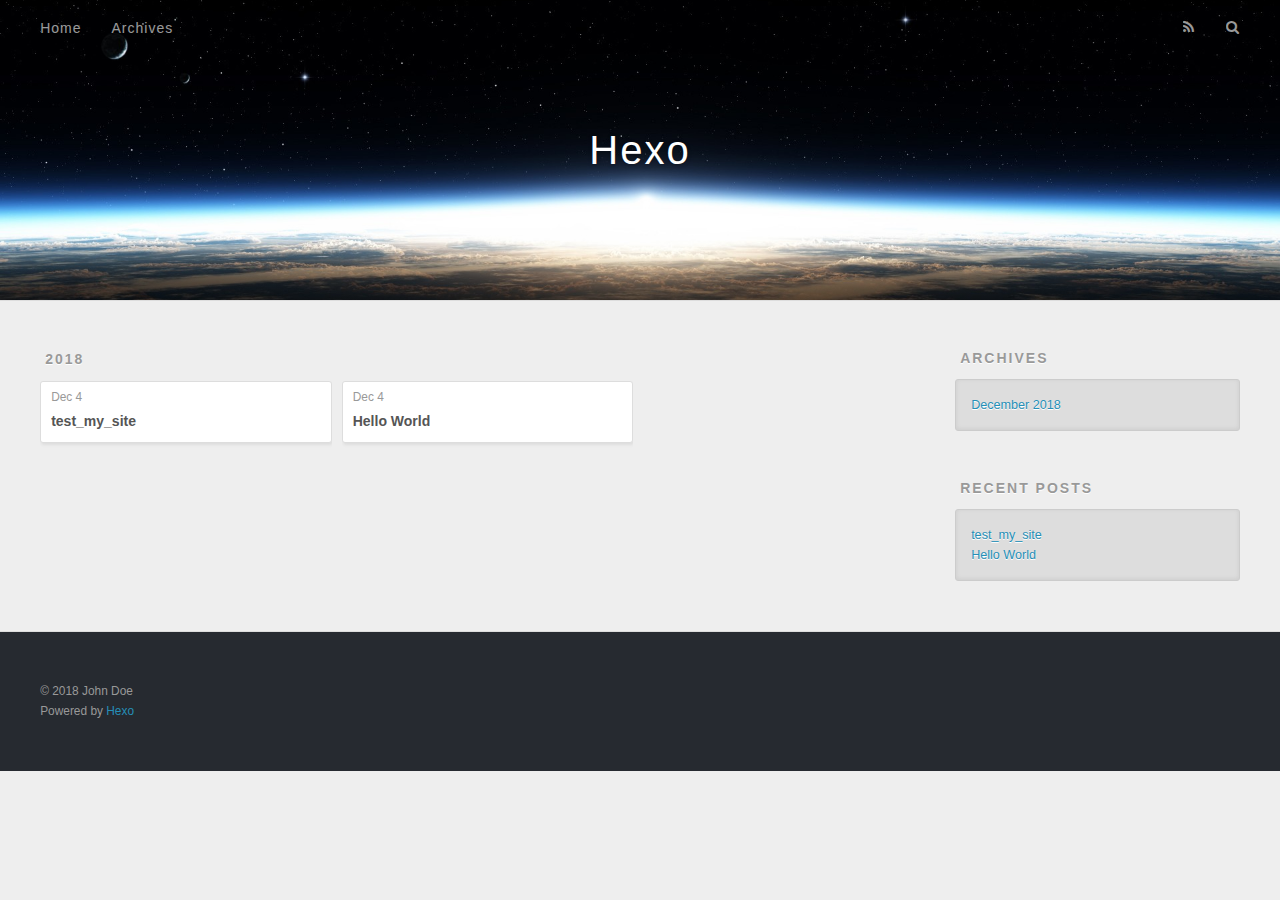
==== archives/index.html @ c9eb1bbd "Site updated: 2018-12-04 09:55:22" ====
<!DOCTYPE html>
<html>
<head><meta name="generator" content="Hexo 3.8.0">
  <meta charset="utf-8">
  

  
  <title>Archives | Hexo</title>
  <meta name="viewport" content="width=device-width, initial-scale=1, maximum-scale=1">
  <meta property="og:type" content="website">
<meta property="og:title" content="Hexo">
<meta property="og:url" content="http://yoursite.com/archives/index.html">
<meta property="og:site_name" content="Hexo">
<meta property="og:locale" content="default">
<meta name="twitter:card" content="summary">
<meta name="twitter:title" content="Hexo">
  
    <link rel="alternate" href="/atom.xml" title="Hexo" type="application/atom+xml">
  
  
    <link rel="icon" href="/favicon.png">
  
  
    <link href="//fonts.googleapis.com/css?family=Source+Code+Pro" rel="stylesheet" type="text/css">
  
  <link rel="stylesheet" href="/css/style.css">
</head>
</html>
<body>
  <div id="container">
    <div id="wrap">
      <header id="header">
  <div id="banner"></div>
  <div id="header-outer" class="outer">
    <div id="header-title" class="inner">
      <h1 id="logo-wrap">
        <a href="/" id="logo">Hexo</a>
      </h1>
      
    </div>
    <div id="header-inner" class="inner">
      <nav id="main-nav">
        <a id="main-nav-toggle" class="nav-icon"></a>
        
          <a class="main-nav-link" href="/">Home</a>
        
          <a class="main-nav-link" href="/archives">Archives</a>
        
      </nav>
      <nav id="sub-nav">
        
          <a id="nav-rss-link" class="nav-icon" href="/atom.xml" title="RSS Feed"></a>
        
        <a id="nav-search-btn" class="nav-icon" title="Search"></a>
      </nav>
      <div id="search-form-wrap">
        <form action="//google.com/search" method="get" accept-charset="UTF-8" class="search-form"><input type="search" name="q" class="search-form-input" placeholder="Search"><button type="submit" class="search-form-submit">&#xF002;</button><input type="hidden" name="sitesearch" value="http://yoursite.com"></form>
      </div>
    </div>
  </div>
</header>
      <div class="outer">
        <section id="main">
  
  
    
    
      
      
      <section class="archives-wrap">
        <div class="archive-year-wrap">
          <a href="/archives/2018" class="archive-year">2018</a>
        </div>
        <div class="archives">
    
    <article class="archive-article archive-type-post">
  <div class="archive-article-inner">
    <header class="archive-article-header">
      <a href="/2018/12/04/test-my-site/" class="archive-article-date">
  <time datetime="2018-12-04T01:48:35.000Z" itemprop="datePublished">Dec 4</time>
</a>
      
  
    <h1 itemprop="name">
      <a class="archive-article-title" href="/2018/12/04/test-my-site/">test_my_site</a>
    </h1>
  

    </header>
  </div>
</article>
  
    
    
    <article class="archive-article archive-type-post">
  <div class="archive-article-inner">
    <header class="archive-article-header">
      <a href="/2018/12/04/hello-world/" class="archive-article-date">
  <time datetime="2018-12-04T01:45:53.367Z" itemprop="datePublished">Dec 4</time>
</a>
      
  
    <h1 itemprop="name">
      <a class="archive-article-title" href="/2018/12/04/hello-world/">Hello World</a>
    </h1>
  

    </header>
  </div>
</article>
  
  
    </div></section>
  


</section>
        
          <aside id="sidebar">
  
    

  
    

  
    
  
    
  <div class="widget-wrap">
    <h3 class="widget-title">Archives</h3>
    <div class="widget">
      <ul class="archive-list"><li class="archive-list-item"><a class="archive-list-link" href="/archives/2018/12/">December 2018</a></li></ul>
    </div>
  </div>


  
    
  <div class="widget-wrap">
    <h3 class="widget-title">Recent Posts</h3>
    <div class="widget">
      <ul>
        
          <li>
            <a href="/2018/12/04/test-my-site/">test_my_site</a>
          </li>
        
          <li>
            <a href="/2018/12/04/hello-world/">Hello World</a>
          </li>
        
      </ul>
    </div>
  </div>

  
</aside>
        
      </div>
      <footer id="footer">
  
  <div class="outer">
    <div id="footer-info" class="inner">
      &copy; 2018 John Doe<br>
      Powered by <a href="http://hexo.io/" target="_blank">Hexo</a>
    </div>
  </div>
</footer>
    </div>
    <nav id="mobile-nav">
  
    <a href="/" class="mobile-nav-link">Home</a>
  
    <a href="/archives" class="mobile-nav-link">Archives</a>
  
</nav>
    

<script src="//ajax.googleapis.com/ajax/libs/jquery/2.0.3/jquery.min.js"></script>


  <link rel="stylesheet" href="/fancybox/jquery.fancybox.css">
  <script src="/fancybox/jquery.fancybox.pack.js"></script>


<script src="/js/script.js"></script>



  </div>
</body>
</html>
---- css/style.css ----
body {
  width: 100%;
}
body:before,
body:after {
  content: "";
  display: table;
}
body:after {
  clear: both;
}
html,
body,
div,
span,
applet,
object,
iframe,
h1,
h2,
h3,
h4,
h5,
h6,
p,
blockquote,
pre,
a,
abbr,
acronym,
address,
big,
cite,
code,
del,
dfn,
em,
img,
ins,
kbd,
q,
s,
samp,
small,
strike,
strong,
sub,
sup,
tt,
var,
dl,
dt,
dd,
ol,
ul,
li,
fieldset,
form,
label,
legend,
table,
caption,
tbody,
tfoot,
thead,
tr,
th,
td {
  margin: 0;
  padding: 0;
  border: 0;
  outline: 0;
  font-weight: inherit;
  font-style: inherit;
  font-family: inherit;
  font-size: 100%;
  vertical-align: baseline;
}
body {
  line-height: 1;
  color: #000;
  background: #fff;
}
ol,
ul {
  list-style: none;
}
table {
  border-collapse: separate;
  border-spacing: 0;
  vertical-align: middle;
}
caption,
th,
td {
  text-align: left;
  font-weight: normal;
  vertical-align: middle;
}
a img {
  border: none;
}
input,
button {
  margin: 0;
  padding: 0;
}
input::-moz-focus-inner,
button::-moz-focus-inner {
  border: 0;
  padding: 0;
}
@font-face {
  font-family: FontAwesome;
  font-style: normal;
  font-weight: normal;
  src: url("fonts/fontawesome-webfont.eot?v=#4.0.3");
  src: url("fonts/fontawesome-webfont.eot?#iefix&v=#4.0.3") format("embedded-opentype"), url("fonts/fontawesome-webfont.woff?v=#4.0.3") format("woff"), url("fonts/fontawesome-webfont.ttf?v=#4.0.3") format("truetype"), url("fonts/fontawesome-webfont.svg#fontawesomeregular?v=#4.0.3") format("svg");
}
html,
body,
#container {
  height: 100%;
}
body {
  background: #eee;
  font: 14px -apple-system, BlinkMacSystemFont, "Segoe UI", "Roboto", "Oxygen", "Ubuntu", "Cantarell", "Fira Sans", "Droid Sans", "Helvetica Neue", sans-serif;
  -webkit-text-size-adjust: 100%;
}
.outer {
  max-width: 1220px;
  margin: 0 auto;
  padding: 0 20px;
}
.outer:before,
.outer:after {
  content: "";
  display: table;
}
.outer:after {
  clear: both;
}
.inner {
  display: inline;
  float: left;
  width: 98.33333333333333%;
  margin: 0 0.833333333333333%;
}
.left,
.alignleft {
  float: left;
}
.right,
.alignright {
  float: right;
}
.clear {
  clear: both;
}
#container {
  position: relative;
}
.mobile-nav-on {
  overflow: hidden;
}
#wrap {
  height: 100%;
  width: 100%;
  position: absolute;
  top: 0;
  left: 0;
  -webkit-transition: 0.2s ease-out;
  -moz-transition: 0.2s ease-out;
  -ms-transition: 0.2s ease-out;
  transition: 0.2s ease-out;
  z-index: 1;
  background: #eee;
}
.mobile-nav-on #wrap {
  left: 280px;
}
@media screen and (min-width: 768px) {
  #main {
    display: inline;
    float: left;
    width: 73.33333333333333%;
    margin: 0 0.833333333333333%;
  }
}
.article-date,
.article-category-link,
.archive-year,
.widget-title {
  text-decoration: none;
  text-transform: uppercase;
  letter-spacing: 2px;
  color: #999;
  margin-bottom: 1em;
  margin-left: 5px;
  line-height: 1em;
  text-shadow: 0 1px #fff;
  font-weight: bold;
}
.article-inner,
.archive-article-inner {
  background: #fff;
  -webkit-box-shadow: 1px 2px 3px #ddd;
  box-shadow: 1px 2px 3px #ddd;
  border: 1px solid #ddd;
  border-radius: 3px;
}
.article-entry h1,
.widget h1 {
  font-size: 2em;
}
.article-entry h2,
.widget h2 {
  font-size: 1.5em;
}
.article-entry h3,
.widget h3 {
  font-size: 1.3em;
}
.article-entry h4,
.widget h4 {
  font-size: 1.2em;
}
.article-entry h5,
.widget h5 {
  font-size: 1em;
}
.article-entry h6,
.widget h6 {
  font-size: 1em;
  color: #999;
}
.article-entry hr,
.widget hr {
  border: 1px dashed #ddd;
}
.article-entry strong,
.widget strong {
  font-weight: bold;
}
.article-entry em,
.widget em,
.article-entry cite,
.widget cite {
  font-style: italic;
}
.article-entry sup,
.widget sup,
.article-entry sub,
.widget sub {
  font-size: 0.75em;
  line-height: 0;
  position: relative;
  vertical-align: baseline;
}
.article-entry sup,
.widget sup {
  top: -0.5em;
}
.article-entry sub,
.widget sub {
  bottom: -0.2em;
}
.article-entry small,
.widget small {
  font-size: 0.85em;
}
.article-entry acronym,
.widget acronym,
.article-entry abbr,
.widget abbr {
  border-bottom: 1px dotted;
}
.article-entry ul,
.widget ul,
.article-entry ol,
.widget ol,
.article-entry dl,
.widget dl {
  margin: 0 20px;
  line-height: 1.6em;
}
.article-entry ul ul,
.widget ul ul,
.article-entry ol ul,
.widget ol ul,
.article-entry ul ol,
.widget ul ol,
.article-entry ol ol,
.widget ol ol {
  margin-top: 0;
  margin-bottom: 0;
}
.article-entry ul,
.widget ul {
  list-style: disc;
}
.article-entry ol,
.widget ol {
  list-style: decimal;
}
.article-entry dt,
.widget dt {
  font-weight: bold;
}
#header {
  height: 300px;
  position: relative;
  border-bottom: 1px solid #ddd;
}
#header:before,
#header:after {
  content: "";
  position: absolute;
  left: 0;
  right: 0;
  height: 40px;
}
#header:before {
  top: 0;
  background: -webkit-linear-gradient(rgba(0,0,0,0.2), transparent);
  background: -moz-linear-gradient(rgba(0,0,0,0.2), transparent);
  background: -ms-linear-gradient(rgba(0,0,0,0.2), transparent);
  background: linear-gradient(rgba(0,0,0,0.2), transparent);
}
#header:after {
  bottom: 0;
  background: -webkit-linear-gradient(transparent, rgba(0,0,0,0.2));
  background: -moz-linear-gradient(transparent, rgba(0,0,0,0.2));
  background: -ms-linear-gradient(transparent, rgba(0,0,0,0.2));
  background: linear-gradient(transparent, rgba(0,0,0,0.2));
}
#header-outer {
  height: 100%;
  position: relative;
}
#header-inner {
  position: relative;
  overflow: hidden;
}
#banner {
  position: absolute;
  top: 0;
  left: 0;
  width: 100%;
  height: 100%;
  background: url("images/banner.jpg") center #000;
  -webkit-background-size: cover;
  -moz-background-size: cover;
  background-size: cover;
  z-index: -1;
}
#header-title {
  text-align: center;
  height: 40px;
  position: absolute;
  top: 50%;
  left: 0;
  margin-top: -20px;
}
#logo,
#subtitle {
  text-decoration: none;
  color: #fff;
  font-weight: 300;
  text-shadow: 0 1px 4px rgba(0,0,0,0.3);
}
#logo {
  font-size: 40px;
  line-height: 40px;
  letter-spacing: 2px;
}
#subtitle {
  font-size: 16px;
  line-height: 16px;
  letter-spacing: 1px;
}
#subtitle-wrap {
  margin-top: 16px;
}
#main-nav {
  float: left;
  margin-left: -15px;
}
.nav-icon,
.main-nav-link {
  float: left;
  color: #fff;
  opacity: 0.6;
  text-decoration: none;
  text-shadow: 0 1px rgba(0,0,0,0.2);
  -webkit-transition: opacity 0.2s;
  -moz-transition: opacity 0.2s;
  -ms-transition: opacity 0.2s;
  transition: opacity 0.2s;
  display: block;
  padding: 20px 15px;
}
.nav-icon:hover,
.main-nav-link:hover {
  opacity: 1;
}
.nav-icon {
  font-family: FontAwesome;
  text-align: center;
  font-size: 14px;
  width: 14px;
  height: 14px;
  padding: 20px 15px;
  position: relative;
  cursor: pointer;
}
.main-nav-link {
  font-weight: 300;
  letter-spacing: 1px;
}
@media screen and (max-width: 479px) {
  .main-nav-link {
    display: none;
  }
}
#main-nav-toggle {
  display: none;
}
#main-nav-toggle:before {
  content: "\f0c9";
}
@media screen and (max-width: 479px) {
  #main-nav-toggle {
    display: block;
  }
}
#sub-nav {
  float: right;
  margin-right: -15px;
}
#nav-rss-link:before {
  content: "\f09e";
}
#nav-search-btn:before {
  content: "\f002";
}
#search-form-wrap {
  position: absolute;
  top: 15px;
  width: 150px;
  height: 30px;
  right: -150px;
  opacity: 0;
  -webkit-transition: 0.2s ease-out;
  -moz-transition: 0.2s ease-out;
  -ms-transition: 0.2s ease-out;
  transition: 0.2s ease-out;
}
#search-form-wrap.on {
  opacity: 1;
  right: 0;
}
@media screen and (max-width: 479px) {
  #search-form-wrap {
    width: 100%;
    right: -100%;
  }
}
.search-form {
  position: absolute;
  top: 0;
  left: 0;
  right: 0;
  background: #fff;
  padding: 5px 15px;
  border-radius: 15px;
  -webkit-box-shadow: 0 0 10px rgba(0,0,0,0.3);
  box-shadow: 0 0 10px rgba(0,0,0,0.3);
}
.search-form-input {
  border: none;
  background: none;
  color: #555;
  width: 100%;
  font: 13px -apple-system, BlinkMacSystemFont, "Segoe UI", "Roboto", "Oxygen", "Ubuntu", "Cantarell", "Fira Sans", "Droid Sans", "Helvetica Neue", sans-serif;
  outline: none;
}
.search-form-input::-webkit-search-results-decoration,
.search-form-input::-webkit-search-cancel-button {
  -webkit-appearance: none;
}
.search-form-submit {
  position: absolute;
  top: 50%;
  right: 10px;
  margin-top: -7px;
  font: 13px FontAwesome;
  border: none;
  background: none;
  color: #bbb;
  cursor: pointer;
}
.search-form-submit:hover,
.search-form-submit:focus {
  color: #777;
}
.article {
  margin: 50px 0;
}
.article-inner {
  overflow: hidden;
}
.article-meta:before,
.article-meta:after {
  content: "";
  display: table;
}
.article-meta:after {
  clear: both;
}
.article-date {
  float: left;
}
.article-category {
  float: left;
  line-height: 1em;
  color: #ccc;
  text-shadow: 0 1px #fff;
  margin-left: 8px;
}
.article-category:before {
  content: "\2022";
}
.article-category-link {
  margin: 0 12px 1em;
}
.article-header {
  padding: 20px 20px 0;
}
.article-title {
  text-decoration: none;
  font-size: 2em;
  font-weight: bold;
  color: #555;
  line-height: 1.1em;
  -webkit-transition: color 0.2s;
  -moz-transition: color 0.2s;
  -ms-transition: color 0.2s;
  transition: color 0.2s;
}
a.article-title:hover {
  color: #258fb8;
}
.article-entry {
  color: #555;
  padding: 0 20px;
}
.article-entry:before,
.article-entry:after {
  content: "";
  display: table;
}
.article-entry:after {
  clear: both;
}
.article-entry p,
.article-entry table {
  line-height: 1.6em;
  margin: 1.6em 0;
}
.article-entry h1,
.article-entry h2,
.article-entry h3,
.article-entry h4,
.article-entry h5,
.article-entry h6 {
  font-weight: bold;
}
.article-entry h1,
.article-entry h2,
.article-entry h3,
.article-entry h4,
.article-entry h5,
.article-entry h6 {
  line-height: 1.1em;
  margin: 1.1em 0;
}
.article-entry a {
  color: #258fb8;
  text-decoration: none;
}
.article-entry a:hover {
  text-decoration: underline;
}
.article-entry ul,
.article-entry ol,
.article-entry dl {
  margin-top: 1.6em;
  margin-bottom: 1.6em;
}
.article-entry img,
.article-entry video {
  max-width: 100%;
  height: auto;
  display: block;
  margin: auto;
}
.article-entry iframe {
  border: none;
}
.article-entry table {
  width: 100%;
  border-collapse: collapse;
  border-spacing: 0;
}
.article-entry th {
  font-weight: bold;
  border-bottom: 3px solid #ddd;
  padding-bottom: 0.5em;
}
.article-entry td {
  border-bottom: 1px solid #ddd;
  padding: 10px 0;
}
.article-entry blockquote {
  font-family: Georgia, "Times New Roman", serif;
  font-size: 1.4em;
  margin: 1.6em 20px;
  text-align: center;
}
.article-entry blockquote footer {
  font-size: 14px;
  margin: 1.6em 0;
  font-family: -apple-system, BlinkMacSystemFont, "Segoe UI", "Roboto", "Oxygen", "Ubuntu", "Cantarell", "Fira Sans", "Droid Sans", "Helvetica Neue", sans-serif;
}
.article-entry blockquote footer cite:before {
  content: "—";
  padding: 0 0.5em;
}
.article-entry .pullquote {
  text-align: left;
  width: 45%;
  margin: 0;
}
.article-entry .pullquote.left {
  margin-left: 0.5em;
  margin-right: 1em;
}
.article-entry .pullquote.right {
  margin-right: 0.5em;
  margin-left: 1em;
}
.article-entry .caption {
  color: #999;
  display: block;
  font-size: 0.9em;
  margin-top: 0.5em;
  position: relative;
  text-align: center;
}
.article-entry .video-container {
  position: relative;
  padding-top: 56.25%;
  height: 0;
  overflow: hidden;
}
.article-entry .video-container iframe,
.article-entry .video-container object,
.article-entry .video-container embed {
  position: absolute;
  top: 0;
  left: 0;
  width: 100%;
  height: 100%;
  margin-top: 0;
}
.article-more-link a {
  display: inline-block;
  line-height: 1em;
  padding: 6px 15px;
  border-radius: 15px;
  background: #eee;
  color: #999;
  text-shadow: 0 1px #fff;
  text-decoration: none;
}
.article-more-link a:hover {
  background: #258fb8;
  color: #fff;
  text-decoration: none;
  text-shadow: 0 1px #1e7293;
}
.article-footer {
  font-size: 0.85em;
  line-height: 1.6em;
  border-top: 1px solid #ddd;
  padding-top: 1.6em;
  margin: 0 20px 20px;
}
.article-footer:before,
.article-footer:after {
  content: "";
  display: table;
}
.article-footer:after {
  clear: both;
}
.article-footer a {
  color: #999;
  text-decoration: none;
}
.article-footer a:hover {
  color: #555;
}
.article-tag-list-item {
  float: left;
  margin-right: 10px;
}
.article-tag-list-link:before {
  content: "#";
}
.article-comment-link {
  float: right;
}
.article-comment-link:before {
  content: "\f075";
  font-family: FontAwesome;
  padding-right: 8px;
}
.article-share-link {
  cursor: pointer;
  float: right;
  margin-left: 20px;
}
.article-share-link:before {
  content: "\f064";
  font-family: FontAwesome;
  padding-right: 6px;
}
#article-nav {
  position: relative;
}
#article-nav:before,
#article-nav:after {
  content: "";
  display: table;
}
#article-nav:after {
  clear: both;
}
@media screen and (min-width: 768px) {
  #article-nav {
    margin: 50px 0;
  }
  #article-nav:before {
    width: 8px;
    height: 8px;
    position: absolute;
    top: 50%;
    left: 50%;
    margin-top: -4px;
    margin-left: -4px;
    content: "";
    border-radius: 50%;
    background: #ddd;
    -webkit-box-shadow: 0 1px 2px #fff;
    box-shadow: 0 1px 2px #fff;
  }
}
.article-nav-link-wrap {
  text-decoration: none;
  text-shadow: 0 1px #fff;
  color: #999;
  -webkit-box-sizing: border-box;
  -moz-box-sizing: border-box;
  box-sizing: border-box;
  margin-top: 50px;
  text-align: center;
  display: block;
}
.article-nav-link-wrap:hover {
  color: #555;
}
@media screen and (min-width: 768px) {
  .article-nav-link-wrap {
    width: 50%;
    margin-top: 0;
  }
}
@media screen and (min-width: 768px) {
  #article-nav-newer {
    float: left;
    text-align: right;
    padding-right: 20px;
  }
}
@media screen and (min-width: 768px) {
  #article-nav-older {
    float: right;
    text-align: left;
    padding-left: 20px;
  }
}
.article-nav-caption {
  text-transform: uppercase;
  letter-spacing: 2px;
  color: #ddd;
  line-height: 1em;
  font-weight: bold;
}
#article-nav-newer .article-nav-caption {
  margin-right: -2px;
}
.article-nav-title {
  font-size: 0.85em;
  line-height: 1.6em;
  margin-top: 0.5em;
}
.article-share-box {
  position: absolute;
  display: none;
  background: #fff;
  -webkit-box-shadow: 1px 2px 10px rgba(0,0,0,0.2);
  box-shadow: 1px 2px 10px rgba(0,0,0,0.2);
  border-radius: 3px;
  margin-left: -145px;
  overflow: hidden;
  z-index: 1;
}
.article-share-box.on {
  display: block;
}
.article-share-input {
  width: 100%;
  background: none;
  -webkit-box-sizing: border-box;
  -moz-box-sizing: border-box;
  box-sizing: border-box;
  font: 14px -apple-system, BlinkMacSystemFont, "Segoe UI", "Roboto", "Oxygen", "Ubuntu", "Cantarell", "Fira Sans", "Droid Sans", "Helvetica Neue", sans-serif;
  padding: 0 15px;
  color: #555;
  outline: none;
  border: 1px solid #ddd;
  border-radius: 3px 3px 0 0;
  height: 36px;
  line-height: 36px;
}
.article-share-links {
  background: #eee;
}
.article-share-links:before,
.article-share-links:after {
  content: "";
  display: table;
}
.article-share-links:after {
  clear: both;
}
.article-share-twitter,
.article-share-facebook,
.article-share-pinterest,
.article-share-google {
  width: 50px;
  height: 36px;
  display: block;
  float: left;
  position: relative;
  color: #999;
  text-shadow: 0 1px #fff;
}
.article-share-twitter:before,
.article-share-facebook:before,
.article-share-pinterest:before,
.article-share-google:before {
  font-size: 20px;
  font-family: FontAwesome;
  width: 20px;
  height: 20px;
  position: absolute;
  top: 50%;
  left: 50%;
  margin-top: -10px;
  margin-left: -10px;
  text-align: center;
}
.article-share-twitter:hover,
.article-share-facebook:hover,
.article-share-pinterest:hover,
.article-share-google:hover {
  color: #fff;
}
.article-share-twitter:before {
  content: "\f099";
}
.article-share-twitter:hover {
  background: #00aced;
  text-shadow: 0 1px #008abe;
}
.article-share-facebook:before {
  content: "\f09a";
}
.article-share-facebook:hover {
  background: #3b5998;
  text-shadow: 0 1px #2f477a;
}
.article-share-pinterest:before {
  content: "\f0d2";
}
.article-share-pinterest:hover {
  background: #cb2027;
  text-shadow: 0 1px #a21a1f;
}
.article-share-google:before {
  content: "\f0d5";
}
.article-share-google:hover {
  background: #dd4b39;
  text-shadow: 0 1px #be3221;
}
.article-gallery {
  background: #000;
  position: relative;
}
.article-gallery-photos {
  position: relative;
  overflow: hidden;
}
.article-gallery-img {
  display: none;
  max-width: 100%;
}
.article-gallery-img:first-child {
  display: block;
}
.article-gallery-img.loaded {
  position: absolute;
  display: block;
}
.article-gallery-img img {
  display: block;
  max-width: 100%;
  margin: 0 auto;
}
#comments {
  background: #fff;
  -webkit-box-shadow: 1px 2px 3px #ddd;
  box-shadow: 1px 2px 3px #ddd;
  padding: 20px;
  border: 1px solid #ddd;
  border-radius: 3px;
  margin: 50px 0;
}
#comments a {
  color: #258fb8;
}
.archives-wrap {
  margin: 50px 0;
}
.archives:before,
.archives:after {
  content: "";
  display: table;
}
.archives:after {
  clear: both;
}
.archive-year-wrap {
  margin-bottom: 1em;
}
.archives {
  -webkit-column-gap: 10px;
  -moz-column-gap: 10px;
  column-gap: 10px;
}
@media screen and (min-width: 480px) and (max-width: 767px) {
  .archives {
    -webkit-column-count: 2;
    -moz-column-count: 2;
    column-count: 2;
  }
}
@media screen and (min-width: 768px) {
  .archives {
    -webkit-column-count: 3;
    -moz-column-count: 3;
    column-count: 3;
  }
}
.archive-article {
  -webkit-column-break-inside: avoid;
  page-break-inside: avoid;
  overflow: hidden;
  break-inside: avoid-column;
}
.archive-article-inner {
  padding: 10px;
  margin-bottom: 15px;
}
.archive-article-title {
  text-decoration: none;
  font-weight: bold;
  color: #555;
  -webkit-transition: color 0.2s;
  -moz-transition: color 0.2s;
  -ms-transition: color 0.2s;
  transition: color 0.2s;
  line-height: 1.6em;
}
.archive-article-title:hover {
  color: #258fb8;
}
.archive-article-footer {
  margin-top: 1em;
}
.archive-article-date {
  color: #999;
  text-decoration: none;
  font-size: 0.85em;
  line-height: 1em;
  margin-bottom: 0.5em;
  display: block;
}
#page-nav {
  margin: 50px auto;
  background: #fff;
  -webkit-box-shadow: 1px 2px 3px #ddd;
  box-shadow: 1px 2px 3px #ddd;
  border: 1px solid #ddd;
  border-radius: 3px;
  text-align: center;
  color: #999;
  overflow: hidden;
}
#page-nav:before,
#page-nav:after {
  content: "";
  display: table;
}
#page-nav:after {
  clear: both;
}
#page-nav a,
#page-nav span {
  padding: 10px 20px;
  line-height: 1;
  height: 2ex;
}
#page-nav a {
  color: #999;
  text-decoration: none;
}
#page-nav a:hover {
  background: #999;
  color: #fff;
}
#page-nav .prev {
  float: left;
}
#page-nav .next {
  float: right;
}
#page-nav .page-number {
  display: inline-block;
}
@media screen and (max-width: 479px) {
  #page-nav .page-number {
    display: none;
  }
}
#page-nav .current {
  color: #555;
  font-weight: bold;
}
#page-nav .space {
  color: #ddd;
}
#footer {
  background: #262a30;
  padding: 50px 0;
  border-top: 1px solid #ddd;
  color: #999;
}
#footer a {
  color: #258fb8;
  text-decoration: none;
}
#footer a:hover {
  text-decoration: underline;
}
#footer-info {
  line-height: 1.6em;
  font-size: 0.85em;
}
.article-entry pre,
.article-entry .highlight {
  background: #2d2d2d;
  margin: 0 -20px;
  padding: 15px 20px;
  border-style: solid;
  border-color: #ddd;
  border-width: 1px 0;
  overflow: auto;
  color: #ccc;
  line-height: 22.400000000000002px;
}
.article-entry .highlight .gutter pre,
.article-entry .gist .gist-file .gist-data .line-numbers {
  color: #666;
  font-size: 0.85em;
}
.article-entry pre,
.article-entry code {
  font-family: "Source Code Pro", Consolas, Monaco, Menlo, Consolas, monospace;
}
.article-entry code {
  background: #eee;
  text-shadow: 0 1px #fff;
  padding: 0 0.3em;
}
.article-entry pre code {
  background: none;
  text-shadow: none;
  padding: 0;
}
.article-entry .highlight pre {
  border: none;
  margin: 0;
  padding: 0;
}
.article-entry .highlight table {
  margin: 0;
  width: auto;
}
.article-entry .highlight td {
  border: none;
  padding: 0;
}
.article-entry .highlight figcaption {
  font-size: 0.85em;
  color: #999;
  line-height: 1em;
  margin-bottom: 1em;
}
.article-entry .highlight figcaption:before,
.article-entry .highlight figcaption:after {
  content: "";
  display: table;
}
.article-entry .highlight figcaption:after {
  clear: both;
}
.article-entry .highlight figcaption a {
  float: right;
}
.article-entry .highlight .gutter pre {
  text-align: right;
  padding-right: 20px;
}
.article-entry .highlight .line {
  height: 22.400000000000002px;
}
.article-entry .highlight .line.marked {
  background: #515151;
}
.article-entry .gist {
  margin: 0 -20px;
  border-style: solid;
  border-color: #ddd;
  border-width: 1px 0;
  background: #2d2d2d;
  padding: 15px 20px 15px 0;
}
.article-entry .gist .gist-file {
  border: none;
  font-family: "Source Code Pro", Consolas, Monaco, Menlo, Consolas, monospace;
  margin: 0;
}
.article-entry .gist .gist-file .gist-data {
  background: none;
  border: none;
}
.article-entry .gist .gist-file .gist-data .line-numbers {
  background: none;
  border: none;
  padding: 0 20px 0 0;
}
.article-entry .gist .gist-file .gist-data .line-data {
  padding: 0 !important;
}
.article-entry .gist .gist-file .highlight {
  margin: 0;
  padding: 0;
  border: none;
}
.article-entry .gist .gist-file .gist-meta {
  background: #2d2d2d;
  color: #999;
  font: 0.85em -apple-system, BlinkMacSystemFont, "Segoe UI", "Roboto", "Oxygen", "Ubuntu", "Cantarell", "Fira Sans", "Droid Sans", "Helvetica Neue", sans-serif;
  text-shadow: 0 0;
  padding: 0;
  margin-top: 1em;
  margin-left: 20px;
}
.article-entry .gist .gist-file .gist-meta a {
  color: #258fb8;
  font-weight: normal;
}
.article-entry .gist .gist-file .gist-meta a:hover {
  text-decoration: underline;
}
pre .comment,
pre .title {
  color: #999;
}
pre .variable,
pre .attribute,
pre .tag,
pre .regexp,
pre .ruby .constant,
pre .xml .tag .title,
pre .xml .pi,
pre .xml .doctype,
pre .html .doctype,
pre .css .id,
pre .css .class,
pre .css .pseudo {
  color: #f2777a;
}
pre .number,
pre .preprocessor,
pre .built_in,
pre .literal,
pre .params,
pre .constant {
  color: #f99157;
}
pre .class,
pre .ruby .class .title,
pre .css .rules .attribute {
  color: #9c9;
}
pre .string,
pre .value,
pre .inheritance,
pre .header,
pre .ruby .symbol,
pre .xml .cdata {
  color: #9c9;
}
pre .css .hexcolor {
  color: #6cc;
}
pre .function,
pre .python .decorator,
pre .python .title,
pre .ruby .function .title,
pre .ruby .title .keyword,
pre .perl .sub,
pre .javascript .title,
pre .coffeescript .title {
  color: #69c;
}
pre .keyword,
pre .javascript .function {
  color: #c9c;
}
@media screen and (max-width: 479px) {
  #mobile-nav {
    position: absolute;
    top: 0;
    left: 0;
    width: 280px;
    height: 100%;
    background: #191919;
    border-right: 1px solid #fff;
  }
}
@media screen and (max-width: 479px) {
  .mobile-nav-link {
    display: block;
    color: #999;
    text-decoration: none;
    padding: 15px 20px;
    font-weight: bold;
  }
  .mobile-nav-link:hover {
    color: #fff;
  }
}
@media screen and (min-width: 768px) {
  #sidebar {
    display: inline;
    float: left;
    width: 23.333333333333332%;
    margin: 0 0.833333333333333%;
  }
}
.widget-wrap {
  margin: 50px 0;
}
.widget {
  color: #777;
  text-shadow: 0 1px #fff;
  background: #ddd;
  -webkit-box-shadow: 0 -1px 4px #ccc inset;
  box-shadow: 0 -1px 4px #ccc inset;
  border: 1px solid #ccc;
  padding: 15px;
  border-radius: 3px;
}
.widget a {
  color: #258fb8;
  text-decoration: none;
}
.widget a:hover {
  text-decoration: underline;
}
.widget ul ul,
.widget ol ul,
.widget dl ul,
.widget ul ol,
.widget ol ol,
.widget dl ol,
.widget ul dl,
.widget ol dl,
.widget dl dl {
  margin-left: 15px;
  list-style: disc;
}
.widget {
  line-height: 1.6em;
  word-wrap: break-word;
  font-size: 0.9em;
}
.widget ul,
.widget ol {
  list-style: none;
  margin: 0;
}
.widget ul ul,
.widget ol ul,
.widget ul ol,
.widget ol ol {
  margin: 0 20px;
}
.widget ul ul,
.widget ol ul {
  list-style: disc;
}
.widget ul ol,
.widget ol ol {
  list-style: decimal;
}
.category-list-count,
.tag-list-count,
.archive-list-count {
  padding-left: 5px;
  color: #999;
  font-size: 0.85em;
}
.category-list-count:before,
.tag-list-count:before,
.archive-list-count:before {
  content: "(";
}
.category-list-count:after,
.tag-list-count:after,
.archive-list-count:after {
  content: ")";
}
.tagcloud a {
  margin-right: 5px;
  display: inline-block;
}
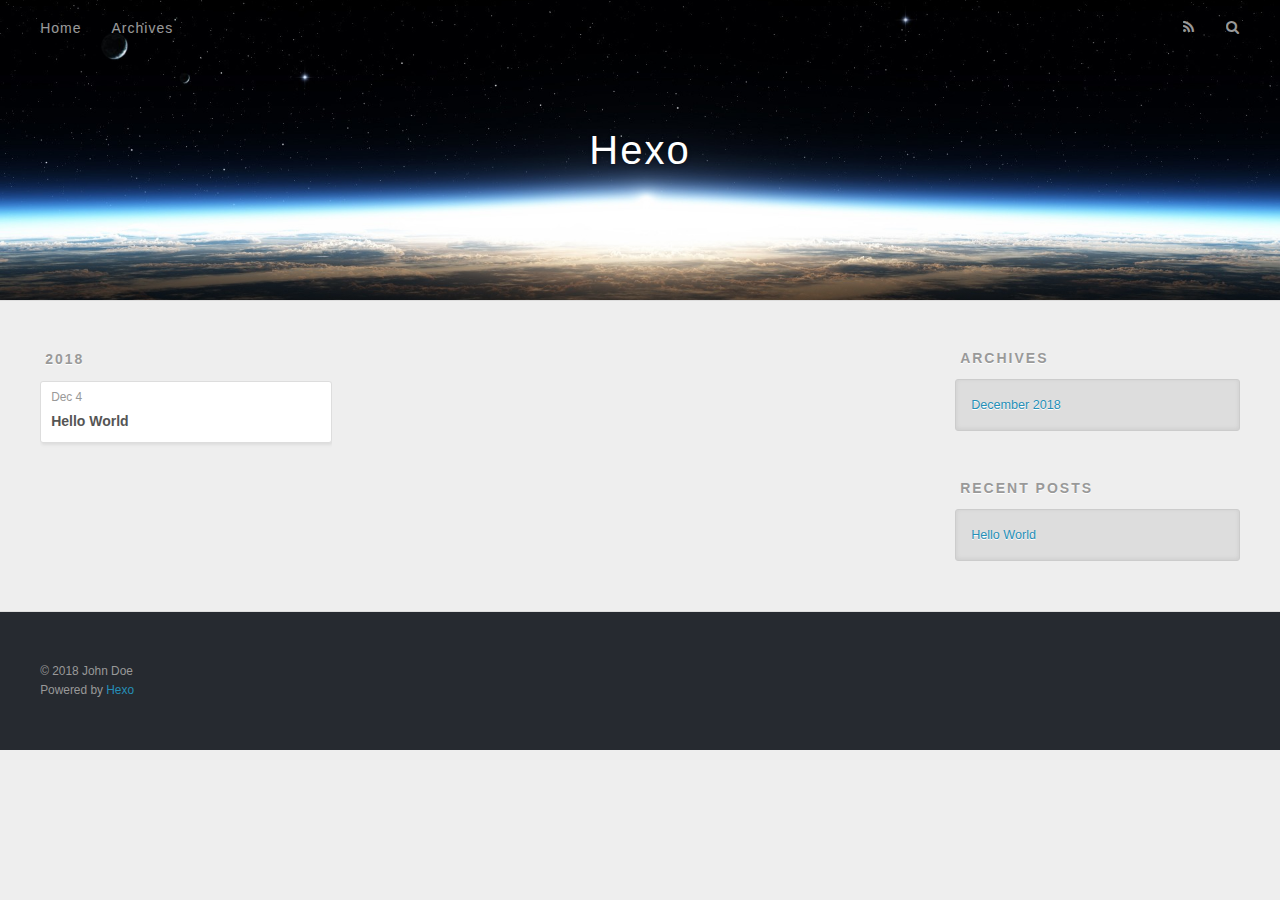
==== commit d7d83124: "Site updated: 2018-12-04 10:05:47" ====
--- a/archives/index.html
+++ b/archives/index.html
@@ -76,25 +76,6 @@
     <article class="archive-article archive-type-post">
   <div class="archive-article-inner">
     <header class="archive-article-header">
-      <a href="/2018/12/04/test-my-site/" class="archive-article-date">
-  <time datetime="2018-12-04T01:48:35.000Z" itemprop="datePublished">Dec 4</time>
-</a>
-      
-  
-    <h1 itemprop="name">
-      <a class="archive-article-title" href="/2018/12/04/test-my-site/">test_my_site</a>
-    </h1>
-  
-
-    </header>
-  </div>
-</article>
-  
-    
-    
-    <article class="archive-article archive-type-post">
-  <div class="archive-article-inner">
-    <header class="archive-article-header">
       <a href="/2018/12/04/hello-world/" class="archive-article-date">
   <time datetime="2018-12-04T01:45:53.367Z" itemprop="datePublished">Dec 4</time>
 </a>
@@ -143,10 +124,6 @@
       <ul>
         
           <li>
-            <a href="/2018/12/04/test-my-site/">test_my_site</a>
-          </li>
-        
-          <li>
             <a href="/2018/12/04/hello-world/">Hello World</a>
           </li>
         
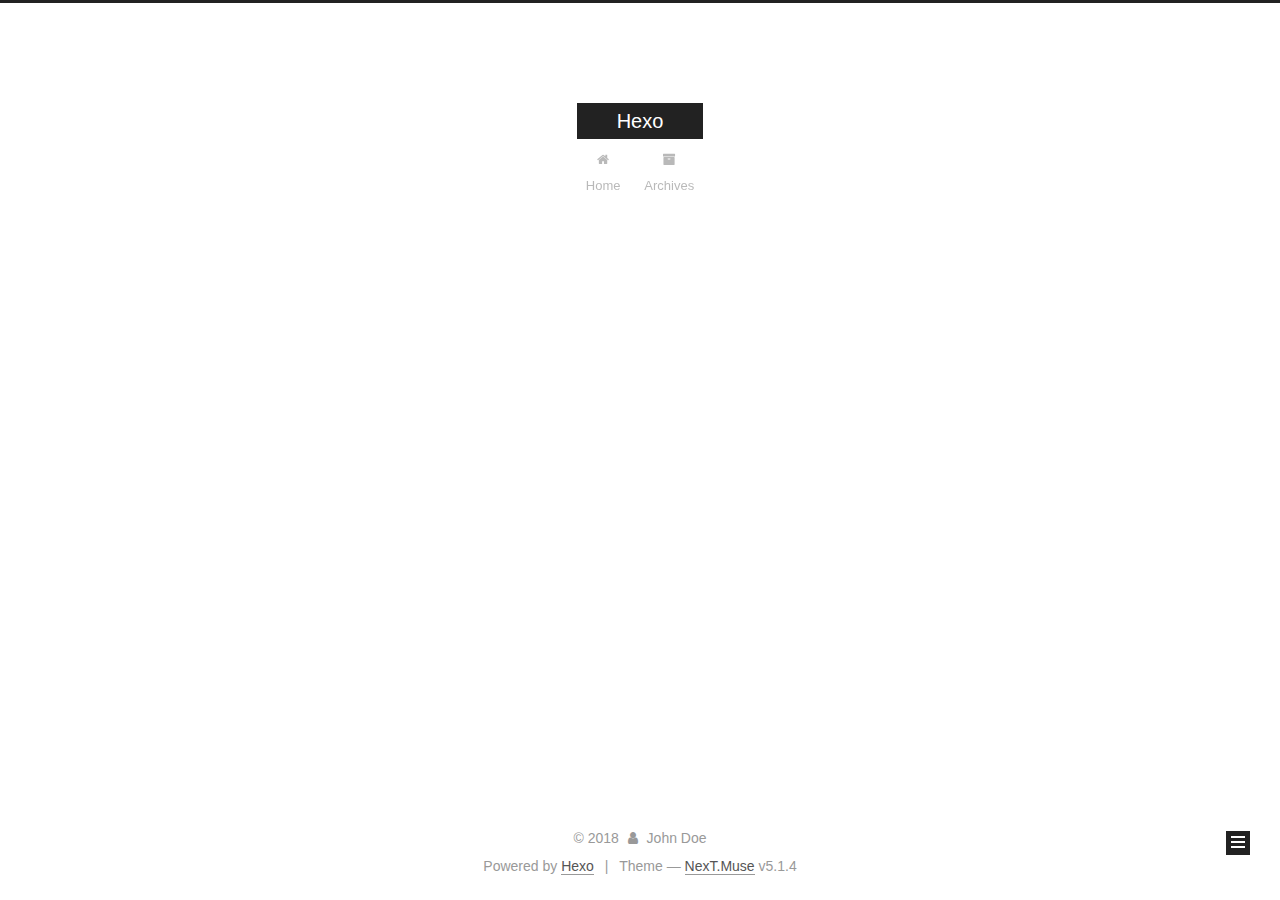
==== commit 3347a2cb: "Site updated: 2018-12-04 10:11:01" ====
--- a/archives/index.html
+++ b/archives/index.html
@@ -1,170 +1,549 @@
 <!DOCTYPE html>
-<html>
+
+
+
+  
+
+
+<html class="theme-next muse use-motion" lang="">
 <head><meta name="generator" content="Hexo 3.8.0">
-  <meta charset="utf-8">
-  
-
-  
-  <title>Archives | Hexo</title>
-  <meta name="viewport" content="width=device-width, initial-scale=1, maximum-scale=1">
-  <meta property="og:type" content="website">
+  <meta charset="UTF-8">
+<meta http-equiv="X-UA-Compatible" content="IE=edge">
+<meta name="viewport" content="width=device-width, initial-scale=1, maximum-scale=1">
+<meta name="theme-color" content="#222">
+
+
+
+
+
+
+
+
+
+<meta http-equiv="Cache-Control" content="no-transform">
+<meta http-equiv="Cache-Control" content="no-siteapp">
+
+
+
+
+
+
+
+
+
+
+
+
+
+
+
+
+  
+  
+  <link href="/lib/fancybox/source/jquery.fancybox.css?v=2.1.5" rel="stylesheet" type="text/css">
+
+
+
+
+
+
+
+<link href="/lib/font-awesome/css/font-awesome.min.css?v=4.6.2" rel="stylesheet" type="text/css">
+
+<link href="/css/main.css?v=5.1.4" rel="stylesheet" type="text/css">
+
+
+  <link rel="apple-touch-icon" sizes="180x180" href="/images/apple-touch-icon-next.png?v=5.1.4">
+
+
+  <link rel="icon" type="image/png" sizes="32x32" href="/images/favicon-32x32-next.png?v=5.1.4">
+
+
+  <link rel="icon" type="image/png" sizes="16x16" href="/images/favicon-16x16-next.png?v=5.1.4">
+
+
+  <link rel="mask-icon" href="/images/logo.svg?v=5.1.4" color="#222">
+
+
+
+
+
+  <meta name="keywords" content="Hexo, NexT">
+
+
+
+
+
+
+
+
+
+
+<meta property="og:type" content="website">
 <meta property="og:title" content="Hexo">
 <meta property="og:url" content="http://yoursite.com/archives/index.html">
 <meta property="og:site_name" content="Hexo">
 <meta property="og:locale" content="default">
 <meta name="twitter:card" content="summary">
 <meta name="twitter:title" content="Hexo">
-  
-    <link rel="alternate" href="/atom.xml" title="Hexo" type="application/atom+xml">
-  
-  
-    <link rel="icon" href="/favicon.png">
-  
-  
-    <link href="//fonts.googleapis.com/css?family=Source+Code+Pro" rel="stylesheet" type="text/css">
-  
-  <link rel="stylesheet" href="/css/style.css">
+
+
+
+<script type="text/javascript" id="hexo.configurations">
+  var NexT = window.NexT || {};
+  var CONFIG = {
+    root: '/',
+    scheme: 'Muse',
+    version: '5.1.4',
+    sidebar: {"position":"left","display":"post","offset":12,"b2t":false,"scrollpercent":false,"onmobile":false},
+    fancybox: true,
+    tabs: true,
+    motion: {"enable":true,"async":false,"transition":{"post_block":"fadeIn","post_header":"slideDownIn","post_body":"slideDownIn","coll_header":"slideLeftIn","sidebar":"slideUpIn"}},
+    duoshuo: {
+      userId: '0',
+      author: 'Author'
+    },
+    algolia: {
+      applicationID: '',
+      apiKey: '',
+      indexName: '',
+      hits: {"per_page":10},
+      labels: {"input_placeholder":"Search for Posts","hits_empty":"We didn't find any results for the search: ${query}","hits_stats":"${hits} results found in ${time} ms"}
+    }
+  };
+</script>
+
+
+
+  <link rel="canonical" href="http://yoursite.com/archives/">
+
+
+
+
+
+  <title>Archive | Hexo</title>
+  
+
+
+
+
+
+
+
+
 </head>
-</html>
-<body>
-  <div id="container">
-    <div id="wrap">
-      <header id="header">
-  <div id="banner"></div>
-  <div id="header-outer" class="outer">
-    <div id="header-title" class="inner">
-      <h1 id="logo-wrap">
-        <a href="/" id="logo">Hexo</a>
-      </h1>
-      
+
+<body itemscope="" itemtype="http://schema.org/WebPage" lang="default">
+
+  
+  
+    
+  
+
+  <div class="container sidebar-position-left page-archive">
+    <div class="headband"></div>
+
+    <header id="header" class="header" itemscope="" itemtype="http://schema.org/WPHeader">
+      <div class="header-inner"><div class="site-brand-wrapper">
+  <div class="site-meta ">
+    
+
+    <div class="custom-logo-site-title">
+      <a href="/" class="brand" rel="start">
+        <span class="logo-line-before"><i></i></span>
+        <span class="site-title">Hexo</span>
+        <span class="logo-line-after"><i></i></span>
+      </a>
     </div>
-    <div id="header-inner" class="inner">
-      <nav id="main-nav">
-        <a id="main-nav-toggle" class="nav-icon"></a>
-        
-          <a class="main-nav-link" href="/">Home</a>
-        
-          <a class="main-nav-link" href="/archives">Archives</a>
-        
-      </nav>
-      <nav id="sub-nav">
-        
-          <a id="nav-rss-link" class="nav-icon" href="/atom.xml" title="RSS Feed"></a>
-        
-        <a id="nav-search-btn" class="nav-icon" title="Search"></a>
-      </nav>
-      <div id="search-form-wrap">
-        <form action="//google.com/search" method="get" accept-charset="UTF-8" class="search-form"><input type="search" name="q" class="search-form-input" placeholder="Search"><button type="submit" class="search-form-submit">&#xF002;</button><input type="hidden" name="sitesearch" value="http://yoursite.com"></form>
+      
+        <p class="site-subtitle"></p>
+      
+  </div>
+
+  <div class="site-nav-toggle">
+    <button>
+      <span class="btn-bar"></span>
+      <span class="btn-bar"></span>
+      <span class="btn-bar"></span>
+    </button>
+  </div>
+</div>
+
+<nav class="site-nav">
+  
+
+  
+    <ul id="menu" class="menu">
+      
+        
+        <li class="menu-item menu-item-home">
+          <a href="/" rel="section">
+            
+              <i class="menu-item-icon fa fa-fw fa-home"></i> <br>
+            
+            Home
+          </a>
+        </li>
+      
+        
+        <li class="menu-item menu-item-archives">
+          <a href="/archives/" rel="section">
+            
+              <i class="menu-item-icon fa fa-fw fa-archive"></i> <br>
+            
+            Archives
+          </a>
+        </li>
+      
+
+      
+    </ul>
+  
+
+  
+</nav>
+
+
+
+ </div>
+    </header>
+
+    <main id="main" class="main">
+      <div class="main-inner">
+        <div class="content-wrap">
+          <div id="content" class="content">
+            
+
+  
+  
+  
+  <div class="post-block archive">
+    <div id="posts" class="posts-collapse">
+      <span class="archive-move-on"></span>
+
+      <span class="archive-page-counter">
+        
+        
+        
+          
+        
+        Um..! 1 post. Keep on posting.
+      </span>
+
+      
+
+        
+        
+        
+
+        
+          
+          <div class="collection-title">
+            <h1 class="archive-year" id="archive-year-2018">2018</h1>
+          </div>
+        
+        
+
+        
+
+  <article class="post post-type-normal" itemscope="" itemtype="http://schema.org/Article">
+    <header class="post-header">
+
+      <h2 class="post-title">
+        
+            <a class="post-title-link" href="/2018/12/04/hello-world/" itemprop="url">
+              
+                <span itemprop="name">Hello World</span>
+              
+            </a>
+        
+      </h2>
+
+      <div class="post-meta">
+        <time class="post-time" itemprop="dateCreated" datetime="2018-12-04T09:45:53+08:00" content="2018-12-04">
+          12-04
+        </time>
       </div>
+
+    </header>
+  </article>
+
+
+
+      
+
     </div>
   </div>
-</header>
-      <div class="outer">
-        <section id="main">
-  
-  
-    
-    
-      
-      
-      <section class="archives-wrap">
-        <div class="archive-year-wrap">
-          <a href="/archives/2018" class="archive-year">2018</a>
+  
+  
+  
+
+  
+
+
+
+          </div>
+          
+
+
+          
+
         </div>
-        <div class="archives">
-    
-    <article class="archive-article archive-type-post">
-  <div class="archive-article-inner">
-    <header class="archive-article-header">
-      <a href="/2018/12/04/hello-world/" class="archive-article-date">
-  <time datetime="2018-12-04T01:45:53.367Z" itemprop="datePublished">Dec 4</time>
-</a>
-      
-  
-    <h1 itemprop="name">
-      <a class="archive-article-title" href="/2018/12/04/hello-world/">Hello World</a>
-    </h1>
-  
-
-    </header>
-  </div>
-</article>
-  
-  
-    </div></section>
-  
-
-
-</section>
-        
-          <aside id="sidebar">
-  
-    
-
-  
-    
-
-  
-    
-  
-    
-  <div class="widget-wrap">
-    <h3 class="widget-title">Archives</h3>
-    <div class="widget">
-      <ul class="archive-list"><li class="archive-list-item"><a class="archive-list-link" href="/archives/2018/12/">December 2018</a></li></ul>
+        
+          
+  
+  <div class="sidebar-toggle">
+    <div class="sidebar-toggle-line-wrap">
+      <span class="sidebar-toggle-line sidebar-toggle-line-first"></span>
+      <span class="sidebar-toggle-line sidebar-toggle-line-middle"></span>
+      <span class="sidebar-toggle-line sidebar-toggle-line-last"></span>
     </div>
   </div>
 
-
-  
+  <aside id="sidebar" class="sidebar">
     
-  <div class="widget-wrap">
-    <h3 class="widget-title">Recent Posts</h3>
-    <div class="widget">
-      <ul>
-        
-          <li>
-            <a href="/2018/12/04/hello-world/">Hello World</a>
-          </li>
-        
-      </ul>
+    <div class="sidebar-inner">
+
+      
+
+      
+
+      <section class="site-overview-wrap sidebar-panel sidebar-panel-active">
+        <div class="site-overview">
+          <div class="site-author motion-element" itemprop="author" itemscope="" itemtype="http://schema.org/Person">
+            
+              <p class="site-author-name" itemprop="name">John Doe</p>
+              <p class="site-description motion-element" itemprop="description"></p>
+          </div>
+
+          <nav class="site-state motion-element">
+
+            
+              <div class="site-state-item site-state-posts">
+              
+                <a href="/archives/">
+              
+                  <span class="site-state-item-count">1</span>
+                  <span class="site-state-item-name">posts</span>
+                </a>
+              </div>
+            
+
+            
+
+            
+
+          </nav>
+
+          
+
+          
+
+          
+          
+
+          
+          
+
+          
+
+        </div>
+      </section>
+
+      
+
+      
+
     </div>
+  </aside>
+
+
+        
+      </div>
+    </main>
+
+    <footer id="footer" class="footer">
+      <div class="footer-inner">
+        <div class="copyright">&copy; <span itemprop="copyrightYear">2018</span>
+  <span class="with-love">
+    <i class="fa fa-user"></i>
+  </span>
+  <span class="author" itemprop="copyrightHolder">John Doe</span>
+
+  
+</div>
+
+
+  <div class="powered-by">Powered by <a class="theme-link" target="_blank" href="https://hexo.io">Hexo</a></div>
+
+
+
+  <span class="post-meta-divider">|</span>
+
+
+
+  <div class="theme-info">Theme &mdash; <a class="theme-link" target="_blank" href="https://github.com/iissnan/hexo-theme-next">NexT.Muse</a> v5.1.4</div>
+
+
+
+
+        
+
+
+
+
+
+
+
+        
+      </div>
+    </footer>
+
+    
+      <div class="back-to-top">
+        <i class="fa fa-arrow-up"></i>
+        
+      </div>
+    
+
+    
+
   </div>
 
   
-</aside>
-        
-      </div>
-      <footer id="footer">
-  
-  <div class="outer">
-    <div id="footer-info" class="inner">
-      &copy; 2018 John Doe<br>
-      Powered by <a href="http://hexo.io/" target="_blank">Hexo</a>
-    </div>
-  </div>
-</footer>
-    </div>
-    <nav id="mobile-nav">
-  
-    <a href="/" class="mobile-nav-link">Home</a>
-  
-    <a href="/archives" class="mobile-nav-link">Archives</a>
-  
-</nav>
-    
-
-<script src="//ajax.googleapis.com/ajax/libs/jquery/2.0.3/jquery.min.js"></script>
-
-
-  <link rel="stylesheet" href="/fancybox/jquery.fancybox.css">
-  <script src="/fancybox/jquery.fancybox.pack.js"></script>
-
-
-<script src="/js/script.js"></script>
-
-
-
-  </div>
+
+<script type="text/javascript">
+  if (Object.prototype.toString.call(window.Promise) !== '[object Function]') {
+    window.Promise = null;
+  }
+</script>
+
+
+
+
+
+
+
+
+
+  
+
+
+
+
+
+
+
+
+
+
+
+
+  
+  
+    <script type="text/javascript" src="/lib/jquery/index.js?v=2.1.3"></script>
+  
+
+  
+  
+    <script type="text/javascript" src="/lib/fastclick/lib/fastclick.min.js?v=1.0.6"></script>
+  
+
+  
+  
+    <script type="text/javascript" src="/lib/jquery_lazyload/jquery.lazyload.js?v=1.9.7"></script>
+  
+
+  
+  
+    <script type="text/javascript" src="/lib/velocity/velocity.min.js?v=1.2.1"></script>
+  
+
+  
+  
+    <script type="text/javascript" src="/lib/velocity/velocity.ui.min.js?v=1.2.1"></script>
+  
+
+  
+  
+    <script type="text/javascript" src="/lib/fancybox/source/jquery.fancybox.pack.js?v=2.1.5"></script>
+  
+
+
+  
+
+
+  <script type="text/javascript" src="/js/src/utils.js?v=5.1.4"></script>
+
+  <script type="text/javascript" src="/js/src/motion.js?v=5.1.4"></script>
+
+
+
+  
+  
+
+  
+
+  
+
+
+  <script type="text/javascript" src="/js/src/bootstrap.js?v=5.1.4"></script>
+
+
+
+  
+
+
+  
+
+
+
+
+	
+
+
+
+
+
+  
+
+
+
+
+
+  
+
+
+
+
+
+
+
+
+
+
+
+
+  
+
+
+
+
+
+  
+
+  
+
+  
+
+  
+  
+
+  
+
+  
+
+  
+
 </body>
-</html>+</html>
--- a/css/main.css
+++ b/css/main.css
@@ -0,0 +1,2662 @@
+/* normalize.css v3.0.2 | MIT License | git.io/normalize */
+html {
+  font-family: sans-serif; /* 1 */
+  -ms-text-size-adjust: 100%; /* 2 */
+  -webkit-text-size-adjust: 100%; /* 2 */
+}
+body {
+  margin: 0;
+}
+article,
+aside,
+details,
+figcaption,
+figure,
+footer,
+header,
+hgroup,
+main,
+menu,
+nav,
+section,
+summary {
+  display: block;
+}
+audio,
+canvas,
+progress,
+video {
+  display: inline-block; /* 1 */
+  vertical-align: baseline; /* 2 */
+}
+audio:not([controls]) {
+  display: none;
+  height: 0;
+}
+[hidden],
+template {
+  display: none;
+}
+a {
+  background-color: transparent;
+}
+a:active,
+a:hover {
+  outline: 0;
+}
+abbr[title] {
+  border-bottom: 1px dotted;
+}
+b,
+strong {
+  font-weight: bold;
+}
+dfn {
+  font-style: italic;
+}
+h1 {
+  font-size: 2em;
+  margin: 0.67em 0;
+}
+mark {
+  background: #ff0;
+  color: #000;
+}
+small {
+  font-size: 80%;
+}
+sub,
+sup {
+  font-size: 75%;
+  line-height: 0;
+  position: relative;
+  vertical-align: baseline;
+}
+sup {
+  top: -0.5em;
+}
+sub {
+  bottom: -0.25em;
+}
+img {
+  border: 0;
+}
+svg:not(:root) {
+  overflow: hidden;
+}
+figure {
+  margin: 1em 40px;
+}
+hr {
+  -moz-box-sizing: content-box;
+  box-sizing: content-box;
+  height: 0;
+}
+pre {
+  overflow: auto;
+}
+code,
+kbd,
+pre,
+samp {
+  font-family: monospace, monospace;
+  font-size: 1em;
+}
+button,
+input,
+optgroup,
+select,
+textarea {
+  color: inherit; /* 1 */
+  font: inherit; /* 2 */
+  margin: 0; /* 3 */
+}
+button {
+  overflow: visible;
+}
+button,
+select {
+  text-transform: none;
+}
+button,
+html input[type="button"],
+input[type="reset"],
+input[type="submit"] {
+  -webkit-appearance: button; /* 2 */
+  cursor: pointer; /* 3 */
+}
+button[disabled],
+html input[disabled] {
+  cursor: default;
+}
+button::-moz-focus-inner,
+input::-moz-focus-inner {
+  border: 0;
+  padding: 0;
+}
+input {
+  line-height: normal;
+}
+input[type="checkbox"],
+input[type="radio"] {
+  box-sizing: border-box; /* 1 */
+  padding: 0; /* 2 */
+}
+input[type="number"]::-webkit-inner-spin-button,
+input[type="number"]::-webkit-outer-spin-button {
+  height: auto;
+}
+input[type="search"] {
+  -webkit-appearance: textfield; /* 1 */
+  -moz-box-sizing: content-box;
+  -webkit-box-sizing: content-box; /* 2 */
+  box-sizing: content-box;
+}
+input[type="search"]::-webkit-search-cancel-button,
+input[type="search"]::-webkit-search-decoration {
+  -webkit-appearance: none;
+}
+fieldset {
+  border: 1px solid #c0c0c0;
+  margin: 0 2px;
+  padding: 0.35em 0.625em 0.75em;
+}
+legend {
+  border: 0; /* 1 */
+  padding: 0; /* 2 */
+}
+textarea {
+  overflow: auto;
+}
+optgroup {
+  font-weight: bold;
+}
+table {
+  border-collapse: collapse;
+  border-spacing: 0;
+}
+td,
+th {
+  padding: 0;
+}
+::selection {
+  background: #262a30;
+  color: #fff;
+}
+body {
+  position: relative;
+  font-family: 'Lato', "PingFang SC", "Microsoft YaHei", sans-serif;
+  font-size: 14px;
+  line-height: 2;
+  color: #555;
+  background: #fff;
+}
+@media (max-width: 767px) {
+  body {
+    padding-right: 0 !important;
+  }
+}
+@media (min-width: 768px) and (max-width: 991px) {
+  body {
+    padding-right: 0 !important;
+  }
+}
+@media (min-width: 1600px) {
+  body {
+    font-size: 16px;
+  }
+}
+h1,
+h2,
+h3,
+h4,
+h5,
+h6 {
+  margin: 0;
+  padding: 0;
+  font-weight: bold;
+  line-height: 1.5;
+  font-family: 'Lato', "PingFang SC", "Microsoft YaHei", sans-serif;
+}
+h2,
+h3,
+h4,
+h5,
+h6 {
+  margin: 20px 0 15px;
+}
+h1 {
+  font-size: 22px;
+}
+@media (max-width: 767px) {
+  h1 {
+    font-size: 18px;
+  }
+}
+h2 {
+  font-size: 20px;
+}
+@media (max-width: 767px) {
+  h2 {
+    font-size: 16px;
+  }
+}
+h3 {
+  font-size: 18px;
+}
+@media (max-width: 767px) {
+  h3 {
+    font-size: 14px;
+  }
+}
+h4 {
+  font-size: 16px;
+}
+@media (max-width: 767px) {
+  h4 {
+    font-size: 12px;
+  }
+}
+h5 {
+  font-size: 14px;
+}
+@media (max-width: 767px) {
+  h5 {
+    font-size: 10px;
+  }
+}
+h6 {
+  font-size: 12px;
+}
+@media (max-width: 767px) {
+  h6 {
+    font-size: 8px;
+  }
+}
+p {
+  margin: 0 0 20px 0;
+}
+a {
+  color: #555;
+  text-decoration: none;
+  outline: none;
+  border-bottom: 1px solid #999;
+  word-wrap: break-word;
+}
+a:hover {
+  color: #222;
+  border-bottom-color: #222;
+}
+blockquote {
+  margin: 0;
+  padding: 0;
+}
+img {
+  display: block;
+  margin: auto;
+  max-width: 100%;
+  height: auto;
+}
+hr {
+  margin: 40px 0;
+  height: 3px;
+  border: none;
+  background-color: #ddd;
+  background-image: repeating-linear-gradient(-45deg, #fff, #fff 4px, transparent 4px, transparent 8px);
+}
+blockquote {
+  padding: 0 15px;
+  color: #666;
+  border-left: 4px solid #ddd;
+}
+blockquote cite::before {
+  content: "-";
+  padding: 0 5px;
+}
+dt {
+  font-weight: 700;
+}
+dd {
+  margin: 0;
+  padding: 0;
+}
+kbd {
+  border: 1px solid #ccc;
+  border-radius: 0.2em;
+  box-shadow: 0.1em 0.1em 0.2em rgba(0,0,0,0.1);
+  background-color: #f9f9f9;
+  font-family: inherit;
+  background-image: -webkit-linear-gradient(top, #eee, #fff, #eee);
+  padding: 0.1em 0.3em;
+  white-space: nowrap;
+}
+.text-left {
+  text-align: left;
+}
+.text-center {
+  text-align: center;
+}
+.text-right {
+  text-align: right;
+}
+.text-justify {
+  text-align: justify;
+}
+.text-nowrap {
+  white-space: nowrap;
+}
+.text-lowercase {
+  text-transform: lowercase;
+}
+.text-uppercase {
+  text-transform: uppercase;
+}
+.text-capitalize {
+  text-transform: capitalize;
+}
+.center-block {
+  display: block;
+  margin-left: auto;
+  margin-right: auto;
+}
+.clearfix:before,
+.clearfix:after {
+  content: " ";
+  display: table;
+}
+.clearfix:after {
+  clear: both;
+}
+.pullquote {
+  width: 45%;
+}
+.pullquote.left {
+  float: left;
+  margin-left: 5px;
+  margin-right: 10px;
+}
+.pullquote.right {
+  float: right;
+  margin-left: 10px;
+  margin-right: 5px;
+}
+.affix.affix.affix {
+  position: fixed;
+}
+.translation {
+  margin-top: -20px;
+  font-size: 14px;
+  color: #999;
+}
+.scrollbar-measure {
+  width: 100px;
+  height: 100px;
+  overflow: scroll;
+  position: absolute;
+  top: -9999px;
+}
+.use-motion .motion-element {
+  opacity: 0;
+}
+table {
+  margin: 20px 0;
+  width: 100%;
+  border-collapse: collapse;
+  border-spacing: 0;
+  border: 1px solid #ddd;
+  font-size: 14px;
+  table-layout: fixed;
+  word-wrap: break-all;
+}
+table>tbody>tr:nth-of-type(odd) {
+  background-color: #f9f9f9;
+}
+table>tbody>tr:hover {
+  background-color: #f5f5f5;
+}
+caption,
+th,
+td {
+  padding: 8px;
+  text-align: left;
+  vertical-align: middle;
+  font-weight: normal;
+}
+th,
+td {
+  border-bottom: 3px solid #ddd;
+  border-right: 1px solid #eee;
+}
+th {
+  padding-bottom: 10px;
+  font-weight: 700;
+}
+td {
+  border-bottom-width: 1px;
+}
+html,
+body {
+  height: 100%;
+}
+.container {
+  position: relative;
+  min-height: 100%;
+}
+.header-inner {
+  margin: 0 auto;
+  padding: 100px 0 70px;
+  width: 700px;
+}
+@media (min-width: 1600px) {
+  .container .header-inner {
+    width: 900px;
+  }
+}
+.main {
+  padding-bottom: 150px;
+}
+.main-inner {
+  margin: 0 auto;
+  width: 700px;
+}
+@media (min-width: 1600px) {
+  .container .main-inner {
+    width: 900px;
+  }
+}
+.footer {
+  position: absolute;
+  left: 0;
+  bottom: 0;
+  width: 100%;
+  min-height: 50px;
+}
+.footer-inner {
+  box-sizing: border-box;
+  margin: 20px auto;
+  width: 700px;
+}
+@media (min-width: 1600px) {
+  .container .footer-inner {
+    width: 900px;
+  }
+}
+pre,
+.highlight {
+  overflow: auto;
+  margin: 20px 0;
+  padding: 0;
+  font-size: 13px;
+  color: #4d4d4c;
+  background: #f7f7f7;
+  line-height: 1.6;
+}
+pre,
+code {
+  font-family: consolas, Menlo, "PingFang SC", "Microsoft YaHei", monospace;
+}
+code {
+  padding: 2px 4px;
+  word-wrap: break-word;
+  color: #555;
+  background: #eee;
+  border-radius: 3px;
+  font-size: 13px;
+}
+pre {
+  padding: 10px;
+}
+pre code {
+  padding: 0;
+  color: #4d4d4c;
+  background: none;
+  text-shadow: none;
+}
+.highlight {
+  border-radius: 1px;
+}
+.highlight pre {
+  border: none;
+  margin: 0;
+  padding: 10px 0;
+}
+.highlight table {
+  margin: 0;
+  width: auto;
+  border: none;
+}
+.highlight td {
+  border: none;
+  padding: 0;
+}
+.highlight figcaption {
+  font-size: 1em;
+  color: #4d4d4c;
+  line-height: 1em;
+  margin-bottom: 1em;
+}
+.highlight figcaption:before,
+.highlight figcaption:after {
+  content: " ";
+  display: table;
+}
+.highlight figcaption:after {
+  clear: both;
+}
+.highlight figcaption a {
+  float: right;
+  color: #4d4d4c;
+}
+.highlight figcaption a:hover {
+  border-bottom-color: #4d4d4c;
+}
+.highlight .gutter pre {
+  padding-left: 10px;
+  padding-right: 10px;
+  color: #869194;
+  text-align: right;
+  background-color: #eff2f3;
+}
+.highlight .code pre {
+  width: 100%;
+  padding-left: 10px;
+  padding-right: 10px;
+  background-color: #f7f7f7;
+}
+.highlight .line {
+  height: 20px;
+}
+.gutter {
+  -webkit-user-select: none;
+  -moz-user-select: none;
+  -ms-user-select: none;
+  user-select: none;
+}
+.gist table {
+  width: auto;
+}
+.gist table td {
+  border: none;
+}
+pre .deletion {
+  background: #fdd;
+}
+pre .addition {
+  background: #dfd;
+}
+pre .meta {
+  color: #8959a8;
+}
+pre .comment {
+  color: #8e908c;
+}
+pre .variable,
+pre .attribute,
+pre .tag,
+pre .regexp,
+pre .ruby .constant,
+pre .xml .tag .title,
+pre .xml .pi,
+pre .xml .doctype,
+pre .html .doctype,
+pre .css .id,
+pre .css .class,
+pre .css .pseudo {
+  color: #c82829;
+}
+pre .number,
+pre .preprocessor,
+pre .built_in,
+pre .literal,
+pre .params,
+pre .constant,
+pre .command {
+  color: #f5871f;
+}
+pre .ruby .class .title,
+pre .css .rules .attribute,
+pre .string,
+pre .value,
+pre .inheritance,
+pre .header,
+pre .ruby .symbol,
+pre .xml .cdata,
+pre .special,
+pre .number,
+pre .formula {
+  color: #718c00;
+}
+pre .title,
+pre .css .hexcolor {
+  color: #3e999f;
+}
+pre .function,
+pre .python .decorator,
+pre .python .title,
+pre .ruby .function .title,
+pre .ruby .title .keyword,
+pre .perl .sub,
+pre .javascript .title,
+pre .coffeescript .title {
+  color: #4271ae;
+}
+pre .keyword,
+pre .javascript .function {
+  color: #8959a8;
+}
+.full-image.full-image.full-image.full-image {
+  border: none;
+  max-width: 100%;
+  width: auto;
+  margin: 20px auto 25px;
+}
+@media (min-width: 992px) {
+  .full-image.full-image.full-image.full-image {
+    max-width: none;
+    width: 110%;
+    margin: 25px -5%;
+  }
+}
+.blockquote-center,
+.page-home .post-type-quote blockquote,
+.page-post-detail .post-type-quote blockquote {
+  position: relative;
+  margin: 40px 0;
+  padding: 0;
+  border-left: none;
+  text-align: center;
+}
+.blockquote-center::before,
+.page-home .post-type-quote blockquote::before,
+.page-post-detail .post-type-quote blockquote::before,
+.blockquote-center::after,
+.page-home .post-type-quote blockquote::after,
+.page-post-detail .post-type-quote blockquote::after {
+  position: absolute;
+  content: ' ';
+  display: block;
+  width: 100%;
+  height: 24px;
+  opacity: 0.2;
+  background-repeat: no-repeat;
+  background-position: 0 -6px;
+  background-size: 22px 22px;
+}
+.blockquote-center::before,
+.page-home .post-type-quote blockquote::before,
+.page-post-detail .post-type-quote blockquote::before {
+  top: -20px;
+  background-image: url("../images/quote-l.svg");
+  border-top: 1px solid #ccc;
+}
+.blockquote-center::after,
+.page-home .post-type-quote blockquote::after,
+.page-post-detail .post-type-quote blockquote::after {
+  bottom: -20px;
+  background-image: url("../images/quote-r.svg");
+  border-bottom: 1px solid #ccc;
+  background-position: 100% 8px;
+}
+.blockquote-center p,
+.page-home .post-type-quote blockquote p,
+.page-post-detail .post-type-quote blockquote p,
+.blockquote-center div,
+.page-home .post-type-quote blockquote div,
+.page-post-detail .post-type-quote blockquote div {
+  text-align: center;
+}
+.post .post-body .group-picture img {
+  box-sizing: border-box;
+  padding: 0 3px;
+  border: none;
+}
+.post .group-picture-row {
+  overflow: hidden;
+  margin-top: 6px;
+}
+.post .group-picture-row:first-child {
+  margin-top: 0;
+}
+.post .group-picture-column {
+  float: left;
+}
+.page-post-detail .post-body .group-picture-column {
+  float: none;
+  margin-top: 10px;
+  width: auto !important;
+}
+.page-post-detail .post-body .group-picture-column img {
+  margin: 0 auto;
+}
+.page-archive .group-picture-container {
+  overflow: hidden;
+}
+.page-archive .group-picture-row {
+  float: left;
+}
+.page-archive .group-picture-row:first-child {
+  margin-top: 6px;
+}
+.page-archive .group-picture-column {
+  max-width: 150px;
+  max-height: 150px;
+}
+.post-body .note {
+  position: relative;
+  padding: 15px;
+  margin-bottom: 20px;
+  border: 1px solid #eee;
+  border-left-width: 5px;
+  border-radius: 3px;
+}
+.post-body .note h2,
+.post-body .note h3,
+.post-body .note h4,
+.post-body .note h5,
+.post-body .note h6 {
+  margin-top: 0;
+  margin-bottom: 0;
+  border-bottom: initial;
+  padding-top: 0 !important;
+}
+.post-body .note p:first-child,
+.post-body .note ul:first-child,
+.post-body .note ol:first-child,
+.post-body .note table:first-child,
+.post-body .note pre:first-child,
+.post-body .note blockquote:first-child {
+  margin-top: 0;
+}
+.post-body .note p:last-child,
+.post-body .note ul:last-child,
+.post-body .note ol:last-child,
+.post-body .note table:last-child,
+.post-body .note pre:last-child,
+.post-body .note blockquote:last-child {
+  margin-bottom: 0;
+}
+.post-body .note.default {
+  border-left-color: #777;
+}
+.post-body .note.default h2,
+.post-body .note.default h3,
+.post-body .note.default h4,
+.post-body .note.default h5,
+.post-body .note.default h6 {
+  color: #777;
+}
+.post-body .note.primary {
+  border-left-color: #6f42c1;
+}
+.post-body .note.primary h2,
+.post-body .note.primary h3,
+.post-body .note.primary h4,
+.post-body .note.primary h5,
+.post-body .note.primary h6 {
+  color: #6f42c1;
+}
+.post-body .note.info {
+  border-left-color: #428bca;
+}
+.post-body .note.info h2,
+.post-body .note.info h3,
+.post-body .note.info h4,
+.post-body .note.info h5,
+.post-body .note.info h6 {
+  color: #428bca;
+}
+.post-body .note.success {
+  border-left-color: #5cb85c;
+}
+.post-body .note.success h2,
+.post-body .note.success h3,
+.post-body .note.success h4,
+.post-body .note.success h5,
+.post-body .note.success h6 {
+  color: #5cb85c;
+}
+.post-body .note.warning {
+  border-left-color: #f0ad4e;
+}
+.post-body .note.warning h2,
+.post-body .note.warning h3,
+.post-body .note.warning h4,
+.post-body .note.warning h5,
+.post-body .note.warning h6 {
+  color: #f0ad4e;
+}
+.post-body .note.danger {
+  border-left-color: #d9534f;
+}
+.post-body .note.danger h2,
+.post-body .note.danger h3,
+.post-body .note.danger h4,
+.post-body .note.danger h5,
+.post-body .note.danger h6 {
+  color: #d9534f;
+}
+.post-body .label {
+  display: inline;
+  padding: 0 2px;
+  white-space: nowrap;
+}
+.post-body .label.default {
+  background-color: #f0f0f0;
+}
+.post-body .label.primary {
+  background-color: #efe6f7;
+}
+.post-body .label.info {
+  background-color: #e5f2f8;
+}
+.post-body .label.success {
+  background-color: #e7f4e9;
+}
+.post-body .label.warning {
+  background-color: #fcf6e1;
+}
+.post-body .label.danger {
+  background-color: #fae8eb;
+}
+.post-body .tabs {
+  position: relative;
+  display: block;
+  margin-bottom: 20px;
+  padding-top: 10px;
+}
+.post-body .tabs ul.nav-tabs {
+  margin: 0;
+  padding: 0;
+  display: flex;
+  margin-bottom: -1px;
+}
+@media (max-width: 413px) {
+  .post-body .tabs ul.nav-tabs {
+    display: block;
+    margin-bottom: 5px;
+  }
+}
+.post-body .tabs ul.nav-tabs li.tab {
+  list-style-type: none !important;
+  margin: 0 0.25em 0 0;
+  border-top: 3px solid transparent;
+  border-left: 1px solid transparent;
+  border-right: 1px solid transparent;
+}
+@media (max-width: 413px) {
+  .post-body .tabs ul.nav-tabs li.tab {
+    margin: initial;
+    border-top: 1px solid transparent;
+    border-left: 3px solid transparent;
+    border-right: 1px solid transparent;
+    border-bottom: 1px solid transparent;
+  }
+}
+.post-body .tabs ul.nav-tabs li.tab a {
+  outline: 0;
+  border-bottom: initial;
+  display: block;
+  line-height: 1.8em;
+  padding: 0.25em 0.75em;
+  transition-duration: 0.2s;
+  transition-timing-function: ease-out;
+  transition-delay: 0s;
+}
+.post-body .tabs ul.nav-tabs li.tab a i {
+  width: 1.285714285714286em;
+}
+.post-body .tabs ul.nav-tabs li.tab.active {
+  border-top: 3px solid #fc6423;
+  border-left: 1px solid #ddd;
+  border-right: 1px solid #ddd;
+  background-color: #fff;
+}
+@media (max-width: 413px) {
+  .post-body .tabs ul.nav-tabs li.tab.active {
+    border-top: 1px solid #ddd;
+    border-left: 3px solid #fc6423;
+    border-right: 1px solid #ddd;
+    border-bottom: 1px solid #ddd;
+  }
+}
+.post-body .tabs ul.nav-tabs li.tab.active a {
+  cursor: default;
+  color: #555;
+}
+.post-body .tabs .tab-content {
+  background-color: #fff;
+}
+.post-body .tabs .tab-content .tab-pane {
+  border: 1px solid #ddd;
+  padding: 20px 20px 0 20px;
+}
+.post-body .tabs .tab-content .tab-pane:not(.active) {
+  display: none !important;
+}
+.post-body .tabs .tab-content .tab-pane.active {
+  display: block !important;
+}
+.btn {
+  display: inline-block;
+  padding: 0 20px;
+  font-size: 14px;
+  color: #fff;
+  background: #222;
+  border: 2px solid #222;
+  text-decoration: none;
+  border-radius: 0;
+  transition-property: background-color;
+  transition-duration: 0.2s;
+  transition-timing-function: ease-in-out;
+  transition-delay: 0s;
+  line-height: 2;
+}
+.btn:hover {
+  border-color: #222;
+  color: #222;
+  background: #fff;
+}
+.btn +.btn {
+  margin: 0 0 8px 8px;
+}
+.btn .fa-fw {
+  width: 1.285714285714286em;
+  text-align: left;
+}
+.btn-bar {
+  display: block;
+  width: 22px;
+  height: 2px;
+  background: #555;
+  border-radius: 1px;
+}
+.btn-bar+.btn-bar {
+  margin-top: 4px;
+}
+.pagination {
+  margin: 120px 0 40px;
+  text-align: center;
+  border-top: 1px solid #eee;
+}
+.page-number-basic,
+.pagination .prev,
+.pagination .next,
+.pagination .page-number,
+.pagination .space {
+  display: inline-block;
+  position: relative;
+  top: -1px;
+  margin: 0 10px;
+  padding: 0 11px;
+}
+@media (max-width: 767px) {
+  .page-number-basic,
+  .pagination .prev,
+  .pagination .next,
+  .pagination .page-number,
+  .pagination .space {
+    margin: 0 5px;
+  }
+}
+.pagination .prev,
+.pagination .next,
+.pagination .page-number {
+  border-bottom: 0;
+  border-top: 1px solid #eee;
+  transition-property: border-color;
+  transition-duration: 0.2s;
+  transition-timing-function: ease-in-out;
+  transition-delay: 0s;
+}
+.pagination .prev:hover,
+.pagination .next:hover,
+.pagination .page-number:hover {
+  border-top-color: #222;
+}
+.pagination .space {
+  padding: 0;
+  margin: 0;
+}
+.pagination .prev {
+  margin-left: 0;
+}
+.pagination .next {
+  margin-right: 0;
+}
+.pagination .page-number.current {
+  color: #fff;
+  background: #ccc;
+  border-top-color: #ccc;
+}
+@media (max-width: 767px) {
+  .pagination {
+    border-top: none;
+  }
+  .pagination .prev,
+  .pagination .next,
+  .pagination .page-number {
+    margin-bottom: 10px;
+    border-top: 0;
+    border-bottom: 1px solid #eee;
+    padding: 0 10px;
+  }
+  .pagination .prev:hover,
+  .pagination .next:hover,
+  .pagination .page-number:hover {
+    border-bottom-color: #222;
+  }
+}
+.comments {
+  margin: 60px 20px 0;
+}
+.tag-cloud {
+  text-align: center;
+}
+.tag-cloud a {
+  display: inline-block;
+  margin: 10px;
+}
+.back-to-top {
+  box-sizing: border-box;
+  position: fixed;
+  bottom: -100px;
+  right: 30px;
+  z-index: 1050;
+  padding: 0 6px;
+  width: 24px;
+  background: #222;
+  font-size: 12px;
+  opacity: 1;
+  color: #fff;
+  cursor: pointer;
+  text-align: center;
+  -webkit-transform: translateZ(0);
+  transition-property: bottom;
+  transition-duration: 0.2s;
+  transition-timing-function: ease-in-out;
+  transition-delay: 0s;
+}
+@media (min-width: 768px) and (max-width: 991px) {
+  .back-to-top {
+    display: none !important;
+  }
+}
+@media (max-width: 767px) {
+  .back-to-top {
+    display: none !important;
+  }
+}
+.back-to-top.back-to-top-on {
+  bottom: 19px;
+}
+.header {
+  background: transparent;
+}
+.header-inner {
+  position: relative;
+}
+.headband {
+  height: 3px;
+  background: #222;
+}
+.site-meta {
+  margin: 0;
+  text-align: center;
+}
+@media (max-width: 767px) {
+  .site-meta {
+    text-align: center;
+  }
+}
+.brand {
+  position: relative;
+  display: inline-block;
+  padding: 0 40px;
+  color: #fff;
+  background: #222;
+  border-bottom: none;
+}
+.brand:hover {
+  color: #fff;
+}
+.logo {
+  display: inline-block;
+  margin-right: 5px;
+  line-height: 36px;
+  vertical-align: top;
+}
+.site-title {
+  display: inline-block;
+  vertical-align: top;
+  line-height: 36px;
+  font-size: 20px;
+  font-weight: normal;
+  font-family: 'Lato', "PingFang SC", "Microsoft YaHei", sans-serif;
+}
+.site-subtitle {
+  margin-top: 10px;
+  font-size: 13px;
+  color: #999;
+}
+.use-motion .brand {
+  opacity: 0;
+}
+.use-motion .logo,
+.use-motion .site-title,
+.use-motion .site-subtitle {
+  opacity: 0;
+  position: relative;
+  top: -10px;
+}
+.site-nav-toggle {
+  display: none;
+  position: absolute;
+  top: 10px;
+  left: 10px;
+}
+@media (max-width: 767px) {
+  .site-nav-toggle {
+    display: block;
+  }
+}
+.site-nav-toggle button {
+  margin-top: 2px;
+  padding: 9px 10px;
+  background: transparent;
+  border: none;
+}
+@media (max-width: 767px) {
+  .site-nav {
+    display: none;
+    margin: 0 -10px;
+    padding: 0 10px;
+    clear: both;
+    border-top: 1px solid #ddd;
+  }
+}
+@media (min-width: 768px) and (max-width: 991px) {
+  .site-nav {
+    display: block !important;
+  }
+}
+@media (min-width: 992px) {
+  .site-nav {
+    display: block !important;
+  }
+}
+.menu {
+  margin-top: 20px;
+  padding-left: 0;
+  text-align: center;
+}
+.menu .menu-item {
+  display: inline-block;
+  margin: 0 10px;
+  list-style: none;
+}
+@media screen and (max-width: 767px) {
+  .menu .menu-item {
+    margin-top: 10px;
+  }
+}
+.menu .menu-item a {
+  display: block;
+  font-size: 13px;
+  line-height: inherit;
+  border-bottom: 1px solid transparent;
+  transition-property: border-color;
+  transition-duration: 0.2s;
+  transition-timing-function: ease-in-out;
+  transition-delay: 0s;
+}
+.menu .menu-item a:hover {
+  border-bottom-color: #222;
+}
+.menu .menu-item .fa {
+  margin-right: 5px;
+}
+.use-motion .menu-item {
+  opacity: 0;
+}
+.post-body {
+  font-family: 'Lato', "PingFang SC", "Microsoft YaHei", sans-serif;
+}
+@media (max-width: 767px) {
+  .post-body {
+    word-break: break-word;
+  }
+}
+.post-body .fancybox img {
+  display: block !important;
+  margin: 0 auto;
+  cursor: pointer;
+  cursor: zoom-in;
+  cursor: -webkit-zoom-in;
+}
+.post-body .image-caption,
+.post-body .figure .caption {
+  margin: -20px auto 15px;
+  text-align: center;
+  font-size: 14px;
+  color: #999;
+  font-weight: bold;
+  line-height: 1;
+}
+.post-sticky-flag {
+  display: inline-block;
+  font-size: 16px;
+  -ms-transform: rotate(30deg);
+  -webkit-transform: rotate(30deg);
+  -moz-transform: rotate(30deg);
+  -ms-transform: rotate(30deg);
+  -o-transform: rotate(30deg);
+  transform: rotate(30deg);
+}
+.use-motion .post-block,
+.use-motion .pagination,
+.use-motion .comments {
+  opacity: 0;
+}
+.use-motion .post-header {
+  opacity: 0;
+}
+.use-motion .post-body {
+  opacity: 0;
+}
+.use-motion .collection-title {
+  opacity: 0;
+}
+.posts-expand {
+  padding-top: 40px;
+}
+@media (max-width: 767px) {
+  .posts-expand {
+    margin: 0 20px;
+  }
+  .post-body pre .gutter pre {
+    padding-right: 10px;
+  }
+  .post-body .highlight {
+    margin-left: 0px;
+    margin-right: 0px;
+    padding: 0;
+  }
+  .post-body .highlight .gutter pre {
+    padding-right: 10px;
+  }
+}
+@media (min-width: 992px) {
+  .posts-expand .post-body {
+    text-align: justify;
+  }
+}
+.posts-expand .post-body h2,
+.posts-expand .post-body h3,
+.posts-expand .post-body h4,
+.posts-expand .post-body h5,
+.posts-expand .post-body h6 {
+  padding-top: 10px;
+}
+.posts-expand .post-body h2 .header-anchor,
+.posts-expand .post-body h3 .header-anchor,
+.posts-expand .post-body h4 .header-anchor,
+.posts-expand .post-body h5 .header-anchor,
+.posts-expand .post-body h6 .header-anchor {
+  float: right;
+  margin-left: 10px;
+  color: #ccc;
+  border-bottom-style: none;
+  visibility: hidden;
+}
+.posts-expand .post-body h2 .header-anchor:hover,
+.posts-expand .post-body h3 .header-anchor:hover,
+.posts-expand .post-body h4 .header-anchor:hover,
+.posts-expand .post-body h5 .header-anchor:hover,
+.posts-expand .post-body h6 .header-anchor:hover {
+  color: inherit;
+}
+.posts-expand .post-body h2:hover .header-anchor,
+.posts-expand .post-body h3:hover .header-anchor,
+.posts-expand .post-body h4:hover .header-anchor,
+.posts-expand .post-body h5:hover .header-anchor,
+.posts-expand .post-body h6:hover .header-anchor {
+  visibility: visible;
+}
+.posts-expand .post-body ul li {
+  list-style: circle;
+}
+.posts-expand .post-body img {
+  box-sizing: border-box;
+  margin: auto;
+  padding: 3px;
+  border: 1px solid #ddd;
+}
+.posts-expand .post-body .fancybox img {
+  margin: 0 auto 25px;
+}
+@media (max-width: 767px) {
+  .posts-collapse {
+    margin: 0 20px;
+  }
+  .posts-collapse .post-title,
+  .posts-collapse .post-meta {
+    display: block;
+    width: auto;
+    text-align: left;
+  }
+}
+.posts-collapse {
+  position: relative;
+  z-index: 1010;
+  margin-left: 55px;
+}
+.posts-collapse::after {
+  content: " ";
+  position: absolute;
+  top: 20px;
+  left: 0;
+  margin-left: -2px;
+  width: 4px;
+  height: 100%;
+  background: #f5f5f5;
+  z-index: -1;
+}
+@media (max-width: 767px) {
+  .posts-collapse {
+    margin: 0 20px;
+  }
+}
+.posts-collapse .collection-title {
+  position: relative;
+  margin: 60px 0;
+}
+.posts-collapse .collection-title h1,
+.posts-collapse .collection-title h2 {
+  margin-left: 20px;
+}
+.posts-collapse .collection-title small {
+  color: #bbb;
+  margin-left: 5px;
+}
+.posts-collapse .collection-title::before {
+  content: " ";
+  position: absolute;
+  left: 0;
+  top: 50%;
+  margin-left: -4px;
+  margin-top: -4px;
+  width: 8px;
+  height: 8px;
+  background: #bbb;
+  border-radius: 50%;
+}
+.posts-collapse .post {
+  margin: 30px 0;
+}
+.posts-collapse .post-header {
+  position: relative;
+  transition-duration: 0.2s;
+  transition-timing-function: ease-in-out;
+  transition-delay: 0s;
+  transition-property: border;
+  border-bottom: 1px dashed #ccc;
+}
+.posts-collapse .post-header::before {
+  content: " ";
+  position: absolute;
+  left: 0;
+  top: 12px;
+  width: 6px;
+  height: 6px;
+  margin-left: -4px;
+  background: #bbb;
+  border-radius: 50%;
+  border: 1px solid #fff;
+  transition-duration: 0.2s;
+  transition-timing-function: ease-in-out;
+  transition-delay: 0s;
+  transition-property: background;
+}
+.posts-collapse .post-header:hover {
+  border-bottom-color: #666;
+}
+.posts-collapse .post-header:hover::before {
+  background: #222;
+}
+.posts-collapse .post-meta {
+  position: absolute;
+  font-size: 12px;
+  left: 20px;
+  top: 5px;
+}
+.posts-collapse .post-comments-count {
+  display: none;
+}
+.posts-collapse .post-title {
+  margin-left: 60px;
+  font-size: 16px;
+  font-weight: normal;
+  line-height: inherit;
+}
+.posts-collapse .post-title::after {
+  margin-left: 3px;
+  opacity: 0.6;
+}
+.posts-collapse .post-title a {
+  color: #666;
+  border-bottom: none;
+}
+.page-home .post-type-quote .post-header,
+.page-post-detail .post-type-quote .post-header,
+.page-home .post-type-quote .post-tags,
+.page-post-detail .post-type-quote .post-tags {
+  display: none;
+}
+.posts-expand .post-title {
+  text-align: center;
+  word-break: break-word;
+  font-weight: 400;
+}
+.posts-expand .post-title-link {
+  display: inline-block;
+  position: relative;
+  color: #555;
+  border-bottom: none;
+  line-height: 1.2;
+  vertical-align: top;
+}
+.posts-expand .post-title-link::before {
+  content: "";
+  position: absolute;
+  width: 100%;
+  height: 2px;
+  bottom: 0;
+  left: 0;
+  background-color: #000;
+  visibility: hidden;
+  -webkit-transform: scaleX(0);
+  -moz-transform: scaleX(0);
+  -ms-transform: scaleX(0);
+  -o-transform: scaleX(0);
+  transform: scaleX(0);
+  transition-duration: 0.2s;
+  transition-timing-function: ease-in-out;
+  transition-delay: 0s;
+}
+.posts-expand .post-title-link:hover::before {
+  visibility: visible;
+  -webkit-transform: scaleX(1);
+  -moz-transform: scaleX(1);
+  -ms-transform: scaleX(1);
+  -o-transform: scaleX(1);
+  transform: scaleX(1);
+}
+.posts-expand .post-title-link .fa {
+  font-size: 16px;
+}
+.posts-expand .post-meta {
+  margin: 3px 0 60px 0;
+  color: #999;
+  font-family: 'Lato', "PingFang SC", "Microsoft YaHei", sans-serif;
+  font-size: 12px;
+  text-align: center;
+}
+.posts-expand .post-meta .post-category-list {
+  display: inline-block;
+  margin: 0;
+  padding: 3px;
+}
+.posts-expand .post-meta .post-category-list-link {
+  color: #999;
+}
+.posts-expand .post-meta .post-description {
+  font-size: 14px;
+  margin-top: 2px;
+}
+.post-meta-divider {
+  margin: 0 0.5em;
+}
+.post-meta-item-icon {
+  margin-right: 3px;
+}
+@media (min-width: 768px) and (max-width: 991px) {
+  .post-meta-item-icon {
+    display: inline-block;
+  }
+}
+@media (max-width: 767px) {
+  .post-meta-item-icon {
+    display: inline-block;
+  }
+}
+@media (min-width: 768px) and (max-width: 991px) {
+  .post-meta-item-text {
+    display: none;
+  }
+}
+@media (max-width: 767px) {
+  .post-meta-item-text {
+    display: none;
+  }
+}
+@media (max-width: 767px) {
+  .posts-expand .post-comments-count {
+    display: none;
+  }
+}
+.post-button {
+  margin-top: 40px;
+}
+.posts-expand .post-tags {
+  margin-top: 40px;
+  text-align: center;
+}
+.posts-expand .post-tags a {
+  display: inline-block;
+  margin-right: 10px;
+  font-size: 13px;
+}
+.post-nav {
+  display: table;
+  margin-top: 15px;
+  width: 100%;
+  border-top: 1px solid #eee;
+}
+.post-nav-divider {
+  display: table-cell;
+  width: 10%;
+}
+.post-nav-item {
+  display: table-cell;
+  padding: 10px 0 0 0;
+  width: 45%;
+  vertical-align: top;
+}
+.post-nav-item a {
+  position: relative;
+  display: block;
+  line-height: 25px;
+  font-size: 14px;
+  color: #555;
+  border-bottom: none;
+}
+.post-nav-item a:hover {
+  color: #222;
+  border-bottom: none;
+}
+.post-nav-item a:active {
+  top: 2px;
+}
+.post-nav-item .fa {
+  position: absolute;
+  top: 8px;
+  left: 0;
+  font-size: 12px;
+}
+.post-nav-next a {
+  padding-left: 15px;
+}
+.post-nav-prev {
+  text-align: right;
+}
+.post-nav-prev a {
+  padding-right: 15px;
+}
+.post-nav-prev .fa {
+  right: 0;
+  left: auto;
+}
+.posts-expand .post-eof {
+  display: block;
+  margin: 80px auto 60px;
+  width: 8%;
+  height: 1px;
+  background: #ccc;
+  text-align: center;
+}
+.post:last-child .post-eof.post-eof.post-eof {
+  display: none;
+}
+.post-gallery {
+  display: table;
+  table-layout: fixed;
+  width: 100%;
+  border-collapse: separate;
+}
+.post-gallery-row {
+  display: table-row;
+}
+.post-gallery .post-gallery-img {
+  display: table-cell;
+  text-align: center;
+  vertical-align: middle;
+  border: none;
+}
+.post-gallery .post-gallery-img img {
+  max-width: 100%;
+  max-height: 100%;
+  border: none;
+}
+.fancybox-close,
+.fancybox-close:hover {
+  border: none;
+}
+.rtl.post-body p,
+.rtl.post-body a,
+.rtl.post-body h1,
+.rtl.post-body h2,
+.rtl.post-body h3,
+.rtl.post-body h4,
+.rtl.post-body h5,
+.rtl.post-body h6,
+.rtl.post-body li,
+.rtl.post-body ul,
+.rtl.post-body ol {
+  direction: rtl;
+  font-family: UKIJ Ekran;
+}
+.rtl.post-title {
+  font-family: UKIJ Ekran;
+}
+.sidebar {
+  position: fixed;
+  right: 0;
+  top: 0;
+  bottom: 0;
+  width: 0;
+  z-index: 1040;
+  box-shadow: inset 0 2px 6px #000;
+  background: #222;
+  -webkit-transform: translateZ(0);
+}
+.sidebar a {
+  color: #999;
+  border-bottom-color: #555;
+}
+.sidebar a:hover {
+  color: #eee;
+}
+@media (min-width: 768px) and (max-width: 991px) {
+  .sidebar {
+    display: none !important;
+  }
+}
+@media (max-width: 767px) {
+  .sidebar {
+    display: none !important;
+  }
+}
+.sidebar-inner {
+  position: relative;
+  padding: 20px 10px;
+  color: #999;
+  text-align: center;
+}
+.site-overview-wrap {
+  overflow: hidden;
+}
+.site-overview {
+  overflow-y: auto;
+  overflow-x: hidden;
+}
+.sidebar-toggle {
+  position: fixed;
+  right: 30px;
+  bottom: 45px;
+  width: 14px;
+  height: 14px;
+  padding: 5px;
+  background: #222;
+  line-height: 0;
+  z-index: 1050;
+  cursor: pointer;
+  -webkit-transform: translateZ(0);
+}
+@media (min-width: 768px) and (max-width: 991px) {
+  .sidebar-toggle {
+    display: none !important;
+  }
+}
+@media (max-width: 767px) {
+  .sidebar-toggle {
+    display: none !important;
+  }
+}
+.sidebar-toggle-line {
+  position: relative;
+  display: inline-block;
+  vertical-align: top;
+  height: 2px;
+  width: 100%;
+  background: #fff;
+  margin-top: 3px;
+}
+.sidebar-toggle-line:first-child {
+  margin-top: 0;
+}
+.site-author-image {
+  display: block;
+  margin: 0 auto;
+  padding: 2px;
+  max-width: 96px;
+  height: auto;
+  border: 2px solid #333;
+}
+.site-author-name {
+  margin: 5px 0 0;
+  text-align: center;
+  color: #f5f5f5;
+  font-weight: normal;
+}
+.site-description {
+  margin-top: 5px;
+  text-align: center;
+  font-size: 14px;
+  color: #999;
+}
+.site-state {
+  overflow: hidden;
+  line-height: 1.4;
+  white-space: nowrap;
+  text-align: center;
+}
+.site-state-item {
+  display: inline-block;
+  padding: 0 15px;
+  border-left: 1px solid #333;
+}
+.site-state-item:first-child {
+  border-left: none;
+}
+.site-state-item a {
+  border-bottom: none;
+}
+.site-state-item-count {
+  display: block;
+  text-align: center;
+  color: inherit;
+  font-weight: 600;
+  font-size: 18px;
+}
+.site-state-item-name {
+  font-size: 13px;
+  color: inherit;
+}
+.feed-link {
+  margin-top: 20px;
+}
+.feed-link a {
+  display: inline-block;
+  padding: 0 15px;
+  color: #fc6423;
+  border: 1px solid #fc6423;
+  border-radius: 4px;
+}
+.feed-link a i {
+  color: #fc6423;
+  font-size: 14px;
+}
+.feed-link a:hover {
+  color: #fff;
+  background: #fc6423;
+}
+.feed-link a:hover i {
+  color: #fff;
+}
+.links-of-author {
+  margin-top: 20px;
+}
+.links-of-author a {
+  display: inline-block;
+  vertical-align: middle;
+  margin-right: 10px;
+  margin-bottom: 10px;
+  border-bottom-color: #555;
+  font-size: 13px;
+}
+.links-of-author a:before {
+  display: inline-block;
+  vertical-align: middle;
+  margin-right: 3px;
+  content: " ";
+  width: 4px;
+  height: 4px;
+  border-radius: 50%;
+  background: #2629ff;
+}
+.links-of-blogroll {
+  font-size: 13px;
+}
+.links-of-blogroll-title {
+  margin-top: 20px;
+  font-size: 14px;
+  font-weight: 600;
+}
+.links-of-blogroll-list {
+  margin: 0;
+  padding: 0;
+  list-style: none;
+}
+.links-of-blogroll-item {
+  padding: 2px 10px;
+}
+.links-of-blogroll-item a {
+  max-width: 280px;
+  box-sizing: border-box;
+  display: inline-block;
+  overflow: hidden;
+  white-space: nowrap;
+  text-overflow: ellipsis;
+}
+.sidebar-nav {
+  margin: 0 0 20px;
+  padding-left: 0;
+}
+.sidebar-nav li {
+  display: inline-block;
+  cursor: pointer;
+  border-bottom: 1px solid transparent;
+  font-size: 14px;
+  color: #555;
+}
+.sidebar-nav li:hover {
+  color: #f5f5f5;
+}
+.page-post-detail .sidebar-nav-toc {
+  padding: 0 5px;
+}
+.page-post-detail .sidebar-nav-overview {
+  margin-left: 10px;
+}
+.sidebar-nav .sidebar-nav-active {
+  color: #87daff;
+  border-bottom-color: #87daff;
+}
+.sidebar-nav .sidebar-nav-active:hover {
+  color: #87daff;
+}
+.sidebar-panel {
+  display: none;
+}
+.sidebar-panel-active {
+  display: block;
+}
+.post-toc-empty {
+  font-size: 14px;
+  color: #666;
+}
+.post-toc-wrap {
+  overflow: hidden;
+}
+.post-toc {
+  overflow: auto;
+}
+.post-toc ol {
+  margin: 0;
+  padding: 0 2px 5px 10px;
+  text-align: left;
+  list-style: none;
+  font-size: 14px;
+}
+.post-toc ol > ol {
+  padding-left: 0;
+}
+.post-toc ol a {
+  transition-duration: 0.2s;
+  transition-timing-function: ease-in-out;
+  transition-delay: 0s;
+  transition-property: all;
+  color: #999;
+  border-bottom-color: #555;
+}
+.post-toc ol a:hover {
+  color: #ccc;
+  border-bottom-color: #ccc;
+}
+.post-toc .nav-item {
+  overflow: hidden;
+  text-overflow: ellipsis;
+  text-align: justify;
+  white-space: nowrap;
+  line-height: 1.8;
+}
+.post-toc .nav .nav-child {
+  display: none;
+}
+.post-toc .nav .active > .nav-child {
+  display: block;
+}
+.post-toc .nav .active-current > .nav-child {
+  display: block;
+}
+.post-toc .nav .active-current > .nav-child > .nav-item {
+  display: block;
+}
+.post-toc .nav .active > a {
+  color: #87daff;
+  border-bottom-color: #87daff;
+}
+.post-toc .nav .active-current > a {
+  color: #87daff;
+}
+.post-toc .nav .active-current > a:hover {
+  color: #87daff;
+}
+.footer {
+  font-size: 14px;
+  color: #999;
+}
+.footer img {
+  border: none;
+}
+.footer-inner {
+  text-align: center;
+}
+.with-love {
+  display: inline-block;
+  margin: 0 5px;
+}
+.powered-by,
+.theme-info {
+  display: inline-block;
+}
+.cc-license {
+  margin-top: 10px;
+  text-align: center;
+}
+.cc-license .cc-opacity {
+  opacity: 0.7;
+  border-bottom: none;
+}
+.cc-license .cc-opacity:hover {
+  opacity: 0.9;
+}
+.cc-license img {
+  display: inline-block;
+}
+.theme-next #ds-thread #ds-reset {
+  color: #555;
+}
+.theme-next #ds-thread #ds-reset .ds-replybox {
+  margin-bottom: 30px;
+}
+.theme-next #ds-thread #ds-reset .ds-replybox .ds-avatar,
+.theme-next #ds-reset .ds-avatar img {
+  box-shadow: none;
+}
+.theme-next #ds-thread #ds-reset .ds-textarea-wrapper {
+  border-color: #c7d4e1;
+  background: none;
+  border-top-right-radius: 3px;
+  border-top-left-radius: 3px;
+}
+.theme-next #ds-thread #ds-reset .ds-textarea-wrapper textarea {
+  height: 60px;
+}
+.theme-next #ds-reset .ds-rounded-top {
+  border-radius: 0;
+}
+.theme-next #ds-thread #ds-reset .ds-post-toolbar {
+  box-sizing: border-box;
+  border: 1px solid #c7d4e1;
+  background: #f6f8fa;
+}
+.theme-next #ds-thread #ds-reset .ds-post-options {
+  height: 40px;
+  border: none;
+  background: none;
+}
+.theme-next #ds-thread #ds-reset .ds-toolbar-buttons {
+  top: 11px;
+}
+.theme-next #ds-thread #ds-reset .ds-sync {
+  top: 5px;
+}
+.theme-next #ds-thread #ds-reset .ds-post-button {
+  top: 4px;
+  right: 5px;
+  width: 90px;
+  height: 30px;
+  border: 1px solid #c5ced7;
+  border-radius: 3px;
+  background-image: linear-gradient(#fbfbfc, #f5f7f9);
+  color: #60676d;
+}
+.theme-next #ds-thread #ds-reset .ds-post-button:hover {
+  background-position: 0 -30px;
+  color: #60676d;
+}
+.theme-next #ds-thread #ds-reset .ds-comments-info {
+  padding: 10px 0;
+}
+.theme-next #ds-thread #ds-reset .ds-sort {
+  display: none;
+}
+.theme-next #ds-thread #ds-reset li.ds-tab a.ds-current {
+  border: none;
+  background: #f6f8fa;
+  color: #60676d;
+}
+.theme-next #ds-thread #ds-reset li.ds-tab a.ds-current:hover {
+  background-color: #e9f0f7;
+  color: #60676d;
+}
+.theme-next #ds-thread #ds-reset li.ds-tab a {
+  border-radius: 2px;
+  padding: 5px;
+}
+.theme-next #ds-thread #ds-reset .ds-login-buttons p {
+  color: #999;
+  line-height: 36px;
+}
+.theme-next #ds-thread #ds-reset .ds-login-buttons .ds-service-list li {
+  height: 28px;
+}
+.theme-next #ds-thread #ds-reset .ds-service-list a {
+  background: none;
+  padding: 5px;
+  border: 1px solid;
+  border-radius: 3px;
+  text-align: center;
+}
+.theme-next #ds-thread #ds-reset .ds-service-list a:hover {
+  color: #fff;
+  background: #666;
+}
+.theme-next #ds-thread #ds-reset .ds-service-list .ds-weibo {
+  color: #fc9b00;
+  border-color: #fc9b00;
+}
+.theme-next #ds-thread #ds-reset .ds-service-list .ds-weibo:hover {
+  background: #fc9b00;
+}
+.theme-next #ds-thread #ds-reset .ds-service-list .ds-qq {
+  color: #60a3ec;
+  border-color: #60a3ec;
+}
+.theme-next #ds-thread #ds-reset .ds-service-list .ds-qq:hover {
+  background: #60a3ec;
+}
+.theme-next #ds-thread #ds-reset .ds-service-list .ds-renren {
+  color: #2e7ac4;
+  border-color: #2e7ac4;
+}
+.theme-next #ds-thread #ds-reset .ds-service-list .ds-renren:hover {
+  background: #2e7ac4;
+}
+.theme-next #ds-thread #ds-reset .ds-service-list .ds-douban {
+  color: #37994c;
+  border-color: #37994c;
+}
+.theme-next #ds-thread #ds-reset .ds-service-list .ds-douban:hover {
+  background: #37994c;
+}
+.theme-next #ds-thread #ds-reset .ds-service-list .ds-kaixin {
+  color: #fef20d;
+  border-color: #fef20d;
+}
+.theme-next #ds-thread #ds-reset .ds-service-list .ds-kaixin:hover {
+  background: #fef20d;
+}
+.theme-next #ds-thread #ds-reset .ds-service-list .ds-netease {
+  color: #f00;
+  border-color: #f00;
+}
+.theme-next #ds-thread #ds-reset .ds-service-list .ds-netease:hover {
+  background: #f00;
+}
+.theme-next #ds-thread #ds-reset .ds-service-list .ds-sohu {
+  color: #ffcb05;
+  border-color: #ffcb05;
+}
+.theme-next #ds-thread #ds-reset .ds-service-list .ds-sohu:hover {
+  background: #ffcb05;
+}
+.theme-next #ds-thread #ds-reset .ds-service-list .ds-baidu {
+  color: #2831e0;
+  border-color: #2831e0;
+}
+.theme-next #ds-thread #ds-reset .ds-service-list .ds-baidu:hover {
+  background: #2831e0;
+}
+.theme-next #ds-thread #ds-reset .ds-service-list .ds-google {
+  color: #166bec;
+  border-color: #166bec;
+}
+.theme-next #ds-thread #ds-reset .ds-service-list .ds-google:hover {
+  background: #166bec;
+}
+.theme-next #ds-thread #ds-reset .ds-service-list .ds-weixin {
+  color: #00ce0d;
+  border-color: #00ce0d;
+}
+.theme-next #ds-thread #ds-reset .ds-service-list .ds-weixin:hover {
+  background: #00ce0d;
+}
+.theme-next #ds-thread #ds-reset .ds-service-list .ds-more-services {
+  border: none;
+}
+.theme-next #ds-thread #ds-reset .ds-service-list .ds-more-services:hover {
+  background: none;
+}
+.theme-next #ds-reset .duoshuo-ua-admin {
+  display: inline-block;
+  color: #f00;
+}
+.theme-next #ds-reset .duoshuo-ua-platform,
+.theme-next #ds-reset .duoshuo-ua-browser {
+  color: #ccc;
+}
+.theme-next #ds-reset .duoshuo-ua-platform .fa,
+.theme-next #ds-reset .duoshuo-ua-browser .fa {
+  display: inline-block;
+  margin-right: 3px;
+}
+.theme-next #ds-reset .duoshuo-ua-separator {
+  display: inline-block;
+  margin-left: 5px;
+}
+.theme-next .this_ua {
+  background-color: #ccc !important;
+  border-radius: 4px;
+  padding: 0 5px !important;
+  margin: 1px 1px !important;
+  border: 1px solid #bbb !important;
+  color: #fff;
+  display: inline-block !important;
+}
+.theme-next .this_ua.admin {
+  background-color: #d9534f !important;
+  border-color: #d9534f !important;
+}
+.theme-next .this_ua.platform.iOS,
+.theme-next .this_ua.platform.Mac,
+.theme-next .this_ua.platform.Windows {
+  background-color: #39b3d7 !important;
+  border-color: #46b8da !important;
+}
+.theme-next .this_ua.platform.Linux {
+  background-color: #3a3a3a !important;
+  border-color: #1f1f1f !important;
+}
+.theme-next .this_ua.platform.Android {
+  background-color: #00c47d !important;
+  border-color: #01b171 !important;
+}
+.theme-next .this_ua.browser.Mobile,
+.theme-next .this_ua.browser.Chrome {
+  background-color: #5cb85c !important;
+  border-color: #4cae4c !important;
+}
+.theme-next .this_ua.browser.Firefox {
+  background-color: #f0ad4e !important;
+  border-color: #eea236 !important;
+}
+.theme-next .this_ua.browser.Maxthon,
+.theme-next .this_ua.browser.IE {
+  background-color: #428bca !important;
+  border-color: #357ebd !important;
+}
+.theme-next .this_ua.browser.baidu,
+.theme-next .this_ua.browser.UCBrowser,
+.theme-next .this_ua.browser.Opera {
+  background-color: #d9534f !important;
+  border-color: #d43f3a !important;
+}
+.theme-next .this_ua.browser.Android,
+.theme-next .this_ua.browser.QQBrowser {
+  background-color: #78ace9 !important;
+  border-color: #4cae4c !important;
+}
+.post-spread {
+  margin-top: 20px;
+  text-align: center;
+}
+.jiathis_style {
+  display: inline-block;
+}
+.jiathis_style a {
+  border: none;
+}
+.fa {
+  font-family: FontAwesome !important;
+}
+.post-spread {
+  margin-top: 20px;
+  text-align: center;
+}
+.bdshare-slide-button-box a {
+  border: none;
+}
+.bdsharebuttonbox {
+  display: inline-block;
+}
+.bdsharebuttonbox a {
+  border: none;
+}
+.local-search-pop-overlay {
+  position: fixed;
+  width: 100%;
+  height: 100%;
+  top: 0;
+  left: 0;
+  z-index: 2080;
+  background-color: rgba(0,0,0,0.3);
+}
+.local-search-popup {
+  display: none;
+  position: fixed;
+  top: 10%;
+  left: 50%;
+  margin-left: -350px;
+  width: 700px;
+  height: 80%;
+  padding: 0;
+  background: #fff;
+  color: #333;
+  z-index: 9999;
+  border-radius: 5px;
+}
+@media (max-width: 767px) {
+  .local-search-popup {
+    padding: 0;
+    top: 0;
+    left: 0;
+    margin: 0;
+    width: 100%;
+    height: 100%;
+    border-radius: 0;
+  }
+}
+.local-search-popup ul.search-result-list {
+  padding: 0;
+  margin: 0 5px;
+}
+.local-search-popup p.search-result {
+  border-bottom: 1px dashed #ccc;
+  padding: 5px 0;
+}
+.local-search-popup a.search-result-title {
+  font-weight: bold;
+  font-size: 16px;
+}
+.local-search-popup .search-keyword {
+  border-bottom: 1px dashed #f00;
+  font-weight: bold;
+  color: #f00;
+}
+.local-search-popup .local-search-header {
+  padding: 5px;
+  height: 36px;
+  background: #f5f5f5;
+  border-top-left-radius: 5px;
+  border-top-right-radius: 5px;
+}
+.local-search-popup #local-search-result {
+  overflow: auto;
+  position: relative;
+  padding: 5px 25px;
+  height: calc(100% - 55px);
+}
+.local-search-popup .local-search-input-wrapper {
+  display: inline-block;
+  width: calc(100% - 90px);
+  height: 36px;
+  line-height: 36px;
+  padding: 0 5px;
+}
+.local-search-popup .local-search-input-wrapper input {
+  padding: 8px 0;
+  height: 20px;
+  display: block;
+  width: 100%;
+  outline: none;
+  border: none;
+  background: transparent;
+  vertical-align: middle;
+}
+.local-search-popup .search-icon,
+.local-search-popup .popup-btn-close {
+  display: inline-block;
+  font-size: 18px;
+  color: #999;
+  height: 36px;
+  width: 18px;
+  padding-left: 10px;
+  padding-right: 10px;
+}
+.local-search-popup .search-icon {
+  float: left;
+}
+.local-search-popup .popup-btn-close {
+  border-left: 1px solid #eee;
+  float: right;
+  cursor: pointer;
+}
+.local-search-popup #no-result {
+  position: absolute;
+  left: 50%;
+  top: 50%;
+  -webkit-transform: translate(-50%, -50%);
+  -webkit-transform: translate(-50%, -50%);
+  -moz-transform: translate(-50%, -50%);
+  -ms-transform: translate(-50%, -50%);
+  -o-transform: translate(-50%, -50%);
+  transform: translate(-50%, -50%);
+  color: #ccc;
+}
+.site-uv,
+.site-pv,
+.page-pv {
+  display: inline-block;
+}
+.site-uv .busuanzi-value,
+.site-pv .busuanzi-value,
+.page-pv .busuanzi-value {
+  margin: 0 5px;
+}
+.site-uv {
+  margin-right: 10px;
+}
+.site-uv::after {
+  content: "|";
+  padding-left: 10px;
+}
+.page-archive .archive-page-counter {
+  position: relative;
+  top: 3px;
+  left: 20px;
+}
+@media (max-width: 767px) {
+  .page-archive .archive-page-counter {
+    top: 5px;
+  }
+}
+.page-archive .posts-collapse .archive-move-on {
+  position: absolute;
+  top: 11px;
+  left: 0;
+  margin-left: -6px;
+  width: 10px;
+  height: 10px;
+  opacity: 0.5;
+  background: #555;
+  border: 1px solid #fff;
+  border-radius: 50%;
+}
+.category-all-page .category-all-title {
+  text-align: center;
+}
+.category-all-page .category-all {
+  margin-top: 20px;
+}
+.category-all-page .category-list {
+  margin: 0;
+  padding: 0;
+  list-style: none;
+}
+.category-all-page .category-list-item {
+  margin: 5px 10px;
+}
+.category-all-page .category-list-count {
+  color: #bbb;
+}
+.category-all-page .category-list-count:before {
+  display: inline;
+  content: " (";
+}
+.category-all-page .category-list-count:after {
+  display: inline;
+  content: ") ";
+}
+.category-all-page .category-list-child {
+  padding-left: 10px;
+}
+#schedule ul#event-list {
+  padding-left: 30px;
+}
+#schedule ul#event-list hr {
+  margin: 20px 0 45px 0 !important;
+  background: #222;
+}
+#schedule ul#event-list hr:after {
+  display: inline-block;
+  content: 'NOW';
+  background: #222;
+  color: #fff;
+  font-weight: bold;
+  text-align: right;
+  padding: 0 5px;
+}
+#schedule ul#event-list li.event {
+  margin: 20px 0px;
+  background: #f9f9f9;
+  padding-left: 10px;
+  min-height: 40px;
+}
+#schedule ul#event-list li.event h2.event-summary {
+  margin: 0;
+  padding-bottom: 3px;
+}
+#schedule ul#event-list li.event h2.event-summary:before {
+  display: inline-block;
+  font-family: FontAwesome;
+  font-size: 8px;
+  content: '\f111';
+  vertical-align: middle;
+  margin-right: 25px;
+  color: #bbb;
+}
+#schedule ul#event-list li.event span.event-relative-time {
+  display: inline-block;
+  font-size: 12px;
+  font-weight: 400;
+  padding-left: 12px;
+  color: #bbb;
+}
+#schedule ul#event-list li.event span.event-details {
+  display: block;
+  color: #bbb;
+  margin-left: 56px;
+  padding-top: 3px;
+  padding-bottom: 6px;
+  text-indent: -24px;
+  line-height: 18px;
+}
+#schedule ul#event-list li.event span.event-details:before {
+  text-indent: 0;
+  display: inline-block;
+  width: 14px;
+  font-family: FontAwesome;
+  text-align: center;
+  margin-right: 9px;
+  color: #bbb;
+}
+#schedule ul#event-list li.event span.event-details.event-location:before {
+  content: '\f041';
+}
+#schedule ul#event-list li.event span.event-details.event-duration:before {
+  content: '\f017';
+}
+#schedule ul#event-list li.event-past {
+  background: #fcfcfc;
+}
+#schedule ul#event-list li.event-past > * {
+  opacity: 0.6;
+}
+#schedule ul#event-list li.event-past h2.event-summary {
+  color: #bbb;
+}
+#schedule ul#event-list li.event-past h2.event-summary:before {
+  color: #dfdfdf;
+}
+#schedule ul#event-list li.event-now {
+  background: #222;
+  color: #fff;
+  padding: 15px 0 15px 10px;
+}
+#schedule ul#event-list li.event-now h2.event-summary:before {
+  -webkit-transform: scale(1.2);
+  -moz-transform: scale(1.2);
+  -ms-transform: scale(1.2);
+  -o-transform: scale(1.2);
+  transform: scale(1.2);
+  color: #fff;
+  animation: dot-flash 1s alternate infinite ease-in-out;
+}
+#schedule ul#event-list li.event-now * {
+  color: #fff !important;
+}
+@-moz-keyframes dot-flash {
+  from {
+    opacity: 1;
+    -webkit-transform: scale(1.1);
+    -moz-transform: scale(1.1);
+    -ms-transform: scale(1.1);
+    -o-transform: scale(1.1);
+    transform: scale(1.1);
+  }
+  to {
+    opacity: 0;
+    -webkit-transform: scale(1);
+    -moz-transform: scale(1);
+    -ms-transform: scale(1);
+    -o-transform: scale(1);
+    transform: scale(1);
+  }
+}
+@-webkit-keyframes dot-flash {
+  from {
+    opacity: 1;
+    -webkit-transform: scale(1.1);
+    -moz-transform: scale(1.1);
+    -ms-transform: scale(1.1);
+    -o-transform: scale(1.1);
+    transform: scale(1.1);
+  }
+  to {
+    opacity: 0;
+    -webkit-transform: scale(1);
+    -moz-transform: scale(1);
+    -ms-transform: scale(1);
+    -o-transform: scale(1);
+    transform: scale(1);
+  }
+}
+@-o-keyframes dot-flash {
+  from {
+    opacity: 1;
+    -webkit-transform: scale(1.1);
+    -moz-transform: scale(1.1);
+    -ms-transform: scale(1.1);
+    -o-transform: scale(1.1);
+    transform: scale(1.1);
+  }
+  to {
+    opacity: 0;
+    -webkit-transform: scale(1);
+    -moz-transform: scale(1);
+    -ms-transform: scale(1);
+    -o-transform: scale(1);
+    transform: scale(1);
+  }
+}
+@keyframes dot-flash {
+  from {
+    opacity: 1;
+    -webkit-transform: scale(1.1);
+    -moz-transform: scale(1.1);
+    -ms-transform: scale(1.1);
+    -o-transform: scale(1.1);
+    transform: scale(1.1);
+  }
+  to {
+    opacity: 0;
+    -webkit-transform: scale(1);
+    -moz-transform: scale(1);
+    -ms-transform: scale(1);
+    -o-transform: scale(1);
+    transform: scale(1);
+  }
+}
+.page-post-detail .sidebar-toggle-line {
+  background: #87daff;
+}
+.page-post-detail .comments {
+  overflow: hidden;
+}
+@media (max-width: 767px) {
+  .header-inner,
+  .container .main-inner,
+  .footer-inner {
+    width: auto;
+  }
+}
+embed {
+  display: block;
+  margin: 0px auto 25px auto;
+}
+.custom-logo .site-meta-headline {
+  text-align: center;
+}
+.custom-logo .brand {
+  background: none;
+}
+.custom-logo .site-title {
+  margin: 10px auto 0;
+  font-size: 24px;
+  color: #222;
+}
+.custom-logo .site-title a {
+  border: none;
+}
+.custom-logo-image {
+  margin: 0 auto;
+  padding: 5px;
+  max-width: 150px;
+  background: #fff;
+}
+@media (max-width: 767px) {
+  .site-nav {
+    position: absolute;
+    left: 0;
+    top: 52px;
+    margin: 0;
+    width: 100%;
+    padding: 0;
+    background: #fff;
+    border-bottom: 1px solid #ddd;
+    z-index: 1030;
+  }
+}
+@media (max-width: 767px) {
+  .menu {
+    text-align: left;
+  }
+}
+@media (max-width: 767px) {
+  .menu .menu-item {
+    display: block;
+    margin: 0 10px;
+    vertical-align: top;
+  }
+}
+@media (max-width: 767px) {
+  .menu .menu-item br {
+    display: none;
+  }
+}
+@media (max-width: 767px) {
+  .menu .menu-item a {
+    padding: 5px 10px;
+  }
+}
+.menu .menu-item .fa {
+  margin-right: 0;
+}
+.site-search form {
+  display: none;
+}
+.links-of-blogroll-inline .links-of-blogroll-item {
+  display: inline-block;
+}
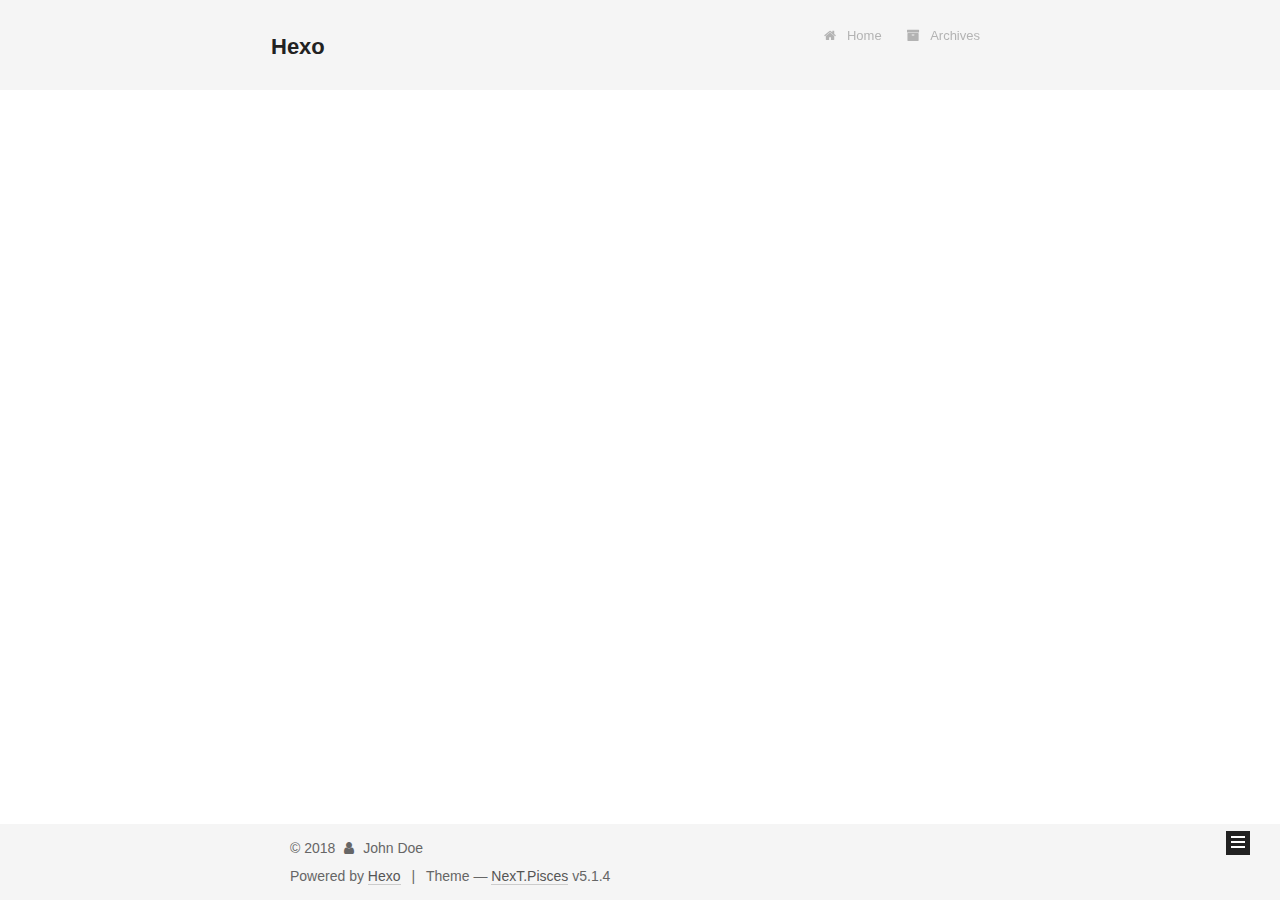
==== commit c154ab17: "Site updated: 2018-12-04 10:17:56" ====
--- a/archives/index.html
+++ b/archives/index.html
@@ -5,7 +5,7 @@
   
 
 
-<html class="theme-next muse use-motion" lang="">
+<html class="theme-next pisces use-motion" lang="">
 <head><meta name="generator" content="Hexo 3.8.0">
   <meta charset="UTF-8">
 <meta http-equiv="X-UA-Compatible" content="IE=edge">
@@ -93,7 +93,7 @@
   var NexT = window.NexT || {};
   var CONFIG = {
     root: '/',
-    scheme: 'Muse',
+    scheme: 'Pisces',
     version: '5.1.4',
     sidebar: {"position":"left","display":"post","offset":12,"b2t":false,"scrollpercent":false,"onmobile":false},
     fancybox: true,
@@ -382,7 +382,7 @@
 
 
 
-  <div class="theme-info">Theme &mdash; <a class="theme-link" target="_blank" href="https://github.com/iissnan/hexo-theme-next">NexT.Muse</a> v5.1.4</div>
+  <div class="theme-info">Theme &mdash; <a class="theme-link" target="_blank" href="https://github.com/iissnan/hexo-theme-next">NexT.Pisces</a> v5.1.4</div>
 
 
 
@@ -482,6 +482,13 @@
   
   
 
+
+  <script type="text/javascript" src="/js/src/affix.js?v=5.1.4"></script>
+
+  <script type="text/javascript" src="/js/src/schemes/pisces.js?v=5.1.4"></script>
+
+
+
   
 
   
--- a/css/main.css
+++ b/css/main.css
@@ -226,51 +226,51 @@
   margin: 20px 0 15px;
 }
 h1 {
+  font-size: 24px;
+}
+@media (max-width: 767px) {
+  h1 {
+    font-size: 20px;
+  }
+}
+h2 {
   font-size: 22px;
 }
 @media (max-width: 767px) {
-  h1 {
+  h2 {
     font-size: 18px;
   }
 }
-h2 {
+h3 {
   font-size: 20px;
 }
 @media (max-width: 767px) {
-  h2 {
+  h3 {
     font-size: 16px;
   }
 }
-h3 {
+h4 {
   font-size: 18px;
 }
 @media (max-width: 767px) {
-  h3 {
+  h4 {
     font-size: 14px;
   }
 }
-h4 {
+h5 {
   font-size: 16px;
 }
 @media (max-width: 767px) {
-  h4 {
+  h5 {
     font-size: 12px;
   }
 }
-h5 {
+h6 {
   font-size: 14px;
 }
 @media (max-width: 767px) {
-  h5 {
+  h6 {
     font-size: 10px;
-  }
-}
-h6 {
-  font-size: 12px;
-}
-@media (max-width: 767px) {
-  h6 {
-    font-size: 8px;
   }
 }
 p {
@@ -940,8 +940,8 @@
   display: inline-block;
   padding: 0 20px;
   font-size: 14px;
-  color: #fff;
-  background: #222;
+  color: #555;
+  background: transparent;
   border: 2px solid #222;
   text-decoration: none;
   border-radius: 0;
@@ -1101,7 +1101,7 @@
 }
 .site-meta {
   margin: 0;
-  text-align: center;
+  text-align: left;
 }
 @media (max-width: 767px) {
   .site-meta {
@@ -1112,12 +1112,12 @@
   position: relative;
   display: inline-block;
   padding: 0 40px;
-  color: #fff;
+  color: #222;
   background: #222;
   border-bottom: none;
 }
 .brand:hover {
-  color: #fff;
+  color: #222;
 }
 .logo {
   display: inline-block;
@@ -1348,7 +1348,7 @@
 .posts-collapse {
   position: relative;
   z-index: 1010;
-  margin-left: 55px;
+  margin-left: 0;
 }
 .posts-collapse::after {
   content: " ";
@@ -1822,7 +1822,7 @@
   width: 4px;
   height: 4px;
   border-radius: 50%;
-  background: #2629ff;
+  background: #c88aa8;
 }
 .links-of-blogroll {
   font-size: 13px;
@@ -2585,78 +2585,322 @@
 .page-post-detail .comments {
   overflow: hidden;
 }
-@media (max-width: 767px) {
-  .header-inner,
-  .container .main-inner,
+h1,
+h2,
+h3,
+h4,
+h5,
+h6 {
+  margin: 20px 0 10px;
+}
+p {
+  margin: 0 0 25px 0;
+}
+a {
+  border-bottom-color: #ccc;
+}
+hr {
+  margin: 20px 0;
+  height: 2px;
+}
+.main-inner {
+  margin-top: 80px;
+}
+.header {
+  background: #f5f5f5;
+}
+.header-inner {
+  padding: 25px 0 20px;
+}
+.header-inner:before,
+.header-inner:after {
+  content: " ";
+  display: table;
+}
+.header-inner:after {
+  clear: both;
+}
+@media (max-width: 767px) {
+  .header-inner {
+    width: auto;
+    margin-bottom: 50px;
+    padding: 10px;
+  }
+}
+.site-meta {
+  float: left;
+  margin-left: -20px;
+  line-height: normal;
+}
+@media (max-width: 767px) {
+  .site-meta {
+    margin-left: 10px;
+  }
+}
+.site-meta .brand {
+  padding: 2px 1px;
+  background: none;
+}
+@media (max-width: 767px) {
+  .site-meta .brand {
+    display: block;
+  }
+}
+.site-meta .logo {
+  display: none;
+}
+.site-meta .site-title {
+  font-size: 22px;
+  font-weight: bolder;
+}
+@media (max-width: 767px) {
+  .site-meta .site-title {
+    line-height: 34px;
+  }
+}
+.logo-line-before,
+.logo-line-after {
+  display: block;
+  overflow: hidden;
+  margin: 0 auto;
+  width: 75%;
+}
+@media (max-width: 767px) {
+  .logo-line-before,
+  .logo-line-after {
+    display: none;
+  }
+}
+.logo-line-before i,
+.logo-line-after i {
+  position: relative;
+  display: block;
+  height: 2px;
+  background: #222;
+}
+@media (max-width: 767px) {
+  .logo-line-before i,
+  .logo-line-after i {
+    height: 3px;
+  }
+}
+.use-motion .logo-line-before i {
+  left: -100%;
+}
+.use-motion .logo-line-after i {
+  right: -100%;
+}
+.site-subtitle {
+  display: none;
+}
+.site-nav-toggle {
+  position: static;
+  float: right;
+}
+.menu {
+  float: right;
+  margin: 8px 0 0 0;
+}
+@media (max-width: 767px) {
+  .menu {
+    margin: 20px 0 0 0;
+    padding: 0;
+  }
+}
+.menu br {
+  display: none;
+}
+.menu .menu-item {
+  margin: 0;
+}
+@media (max-width: 767px) {
+  .menu .menu-item {
+    display: block;
+  }
+}
+.menu .menu-item a {
+  padding: 0 10px;
+  background: none;
+  border: none;
+  border-radius: 2px;
+  transition-property: background;
+}
+@media (max-width: 767px) {
+  .menu .menu-item a {
+    text-align: left;
+  }
+}
+.menu .menu-item a:hover {
+  background: #e1e1e1;
+}
+.menu a::before {
+  display: none;
+}
+@media (max-width: 767px) {
+  .menu a::before {
+    display: block;
+  }
+}
+@media (max-width: 767px) {
+  .menu {
+    float: none;
+  }
+}
+.site-search form {
+  display: none;
+}
+.posts-expand {
+  padding-top: 0;
+}
+.posts-expand .post-title,
+.posts-expand .post-meta {
+  text-align: left;
+}
+@media (max-width: 767px) {
+  .posts-expand .post-title,
+  .posts-expand .post-meta {
+    text-align: center;
+  }
+}
+.posts-expand .post-eof {
+  display: none;
+}
+.posts-expand .post {
+  margin-top: 120px;
+}
+.posts-expand .post:first-child {
+  margin-top: 0;
+}
+.posts-expand .post-meta {
+  margin-top: 5px;
+  margin-bottom: 20px;
+}
+.posts-expand .post-title {
+  position: relative;
+  font-size: 26px;
+  font-weight: 400;
+}
+@media (max-width: 767px) {
+  .posts-expand .post-title {
+    font-size: 22px;
+  }
+}
+@media (min-width: 1600px) {
+  .posts-expand .post-title {
+    font-size: 26px;
+  }
+}
+.posts-expand .post-title:hover:before {
+  background: #222;
+}
+@media (max-width: 767px) {
+  .posts-expand .post-body {
+    font-size: 12px;
+  }
+}
+.posts-expand .post-body img {
+  margin: 0;
+}
+.posts-expand .post-tags {
+  text-align: left;
+}
+.posts-expand .post-tags a {
+  padding: 1px 5px;
+  background: #f5f5f5;
+  border-bottom: none;
+}
+.posts-expand .post-tags a:hover {
+  background: #ccc;
+}
+.posts-expand .post-nav {
+  margin-top: 40px;
+}
+.post-button {
+  margin-top: 20px;
+  text-align: left;
+}
+.post-button a {
+  padding: 0;
+  font-size: 14px;
+  background: none;
+  border: none;
+  border-bottom: 2px solid #666;
+  transition-property: border;
+}
+@media (max-width: 767px) {
+  .post-button a {
+    font-size: 12px;
+  }
+}
+@media (min-width: 1600px) {
+  .post-button a {
+    font-size: 16px;
+  }
+}
+.post-button a:hover {
+  border-bottom-color: #222;
+}
+.links-of-blogroll-inline .links-of-blogroll-item {
+  display: inline-block;
+}
+.btn {
+  padding: 0 10px;
+  border-width: 2px;
+  border-radius: 0;
+}
+.headband {
+  display: none;
+}
+.site-search {
+  position: relative;
+  float: right;
+  margin-top: 5px;
+  padding-top: 3px;
+}
+@media (max-width: 767px) {
+  .site-search {
+    float: none;
+    padding: 0 10px;
+  }
+}
+@media (max-width: 767px) {
+  .container .main-inner {
+    width: auto;
+  }
+}
+.page-post-detail .post-title,
+.page-post-detail .post-meta {
+  text-align: center;
+}
+.page-post-detail .post-title:before {
+  display: none;
+}
+.page-post-detail .post-meta {
+  margin-bottom: 60px;
+}
+.pagination {
+  margin: 120px 0 0;
+  text-align: left;
+}
+@media (max-width: 767px) {
+  .pagination {
+    margin: 80px 10px 0;
+    text-align: center;
+  }
+}
+.footer {
+  margin-top: 80px;
+  padding: 10px 0;
+  background: #f5f5f5;
+  color: #666;
+}
+.footer-inner {
+  margin: 0 auto;
+  text-align: left;
+}
+@media (max-width: 767px) {
   .footer-inner {
     width: auto;
-  }
-}
-embed {
-  display: block;
-  margin: 0px auto 25px auto;
-}
-.custom-logo .site-meta-headline {
-  text-align: center;
-}
-.custom-logo .brand {
-  background: none;
-}
-.custom-logo .site-title {
-  margin: 10px auto 0;
-  font-size: 24px;
-  color: #222;
-}
-.custom-logo .site-title a {
-  border: none;
-}
-.custom-logo-image {
-  margin: 0 auto;
-  padding: 5px;
-  max-width: 150px;
-  background: #fff;
-}
-@media (max-width: 767px) {
-  .site-nav {
-    position: absolute;
-    left: 0;
-    top: 52px;
-    margin: 0;
-    width: 100%;
-    padding: 0;
-    background: #fff;
-    border-bottom: 1px solid #ddd;
-    z-index: 1030;
-  }
-}
-@media (max-width: 767px) {
-  .menu {
-    text-align: left;
-  }
-}
-@media (max-width: 767px) {
-  .menu .menu-item {
-    display: block;
-    margin: 0 10px;
-    vertical-align: top;
-  }
-}
-@media (max-width: 767px) {
-  .menu .menu-item br {
-    display: none;
-  }
-}
-@media (max-width: 767px) {
-  .menu .menu-item a {
-    padding: 5px 10px;
-  }
-}
-.menu .menu-item .fa {
-  margin-right: 0;
-}
-.site-search form {
-  display: none;
-}
-.links-of-blogroll-inline .links-of-blogroll-item {
-  display: inline-block;
-}
+    text-align: center;
+  }
+}
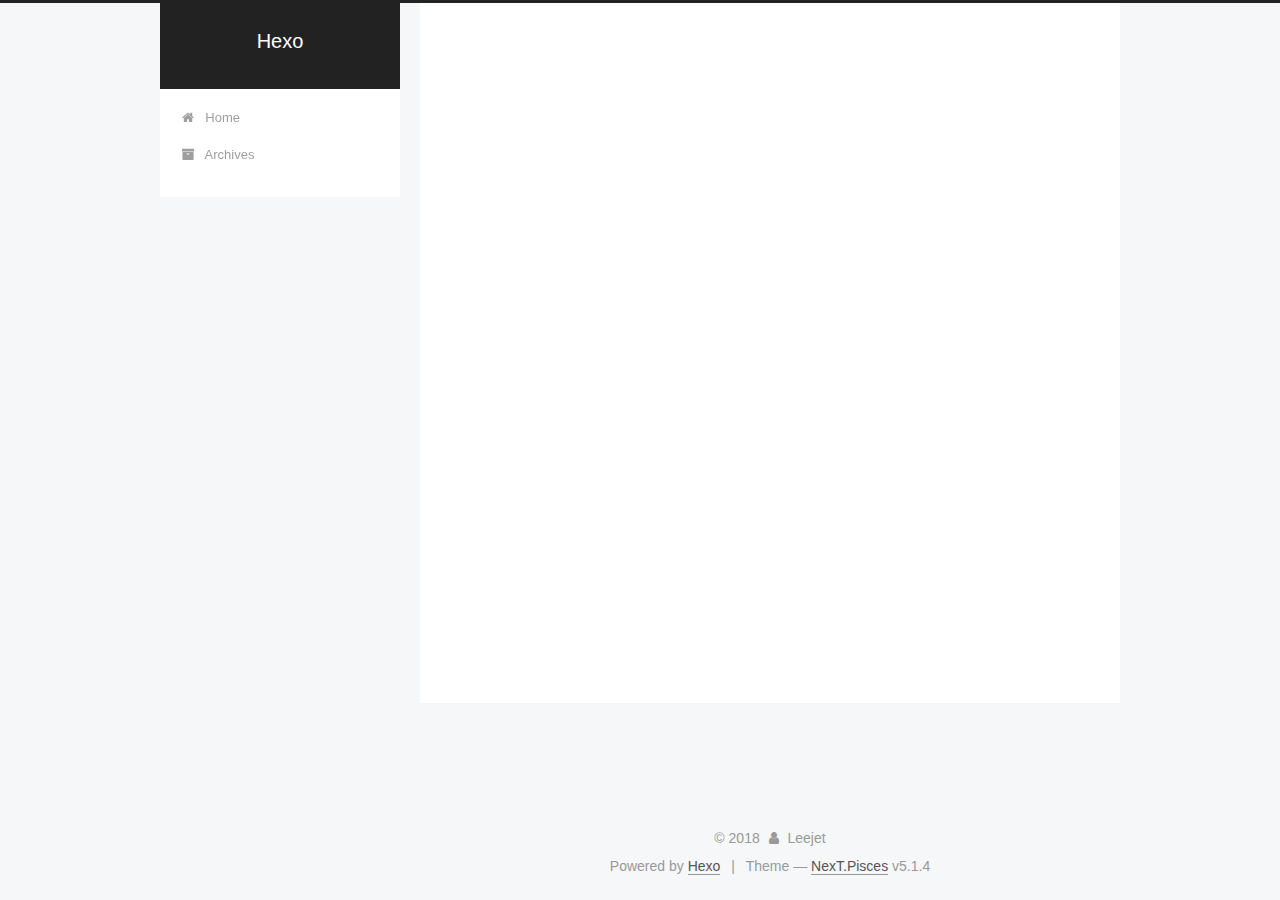
==== commit a234c29a: "Site updated: 2018-12-04 15:39:10" ====
--- a/archives/index.html
+++ b/archives/index.html
@@ -251,16 +251,16 @@
 
       <h2 class="post-title">
         
-            <a class="post-title-link" href="/2018/12/04/hello-world/" itemprop="url">
+            <a class="post-title-link" href="/2018/12/04/GitHub-Hexo-搭建个人博客/" itemprop="url">
               
-                <span itemprop="name">Hello World</span>
+                <span itemprop="name">GitHub+Hexo 搭建个人博客</span>
               
             </a>
         
       </h2>
 
       <div class="post-meta">
-        <time class="post-time" itemprop="dateCreated" datetime="2018-12-04T09:45:53+08:00" content="2018-12-04">
+        <time class="post-time" itemprop="dateCreated" datetime="2018-12-04T15:37:18+08:00" content="2018-12-04">
           12-04
         </time>
       </div>
@@ -312,7 +312,7 @@
         <div class="site-overview">
           <div class="site-author motion-element" itemprop="author" itemscope="" itemtype="http://schema.org/Person">
             
-              <p class="site-author-name" itemprop="name">John Doe</p>
+              <p class="site-author-name" itemprop="name">Leejet</p>
               <p class="site-description motion-element" itemprop="description"></p>
           </div>
 
@@ -332,6 +332,15 @@
             
 
             
+              
+              
+              <div class="site-state-item site-state-tags">
+                
+                  <span class="site-state-item-count">1</span>
+                  <span class="site-state-item-name">tags</span>
+                
+              </div>
+            
 
           </nav>
 
@@ -368,7 +377,7 @@
   <span class="with-love">
     <i class="fa fa-user"></i>
   </span>
-  <span class="author" itemprop="copyrightHolder">John Doe</span>
+  <span class="author" itemprop="copyrightHolder">Leejet</span>
 
   
 </div>
--- a/css/main.css
+++ b/css/main.css
@@ -189,7 +189,7 @@
   font-size: 14px;
   line-height: 2;
   color: #555;
-  background: #fff;
+  background: #f5f7f9;
 }
 @media (max-width: 767px) {
   body {
@@ -226,51 +226,51 @@
   margin: 20px 0 15px;
 }
 h1 {
-  font-size: 24px;
+  font-size: 22px;
 }
 @media (max-width: 767px) {
   h1 {
-    font-size: 20px;
+    font-size: 18px;
   }
 }
 h2 {
-  font-size: 22px;
+  font-size: 20px;
 }
 @media (max-width: 767px) {
   h2 {
-    font-size: 18px;
+    font-size: 16px;
   }
 }
 h3 {
-  font-size: 20px;
+  font-size: 18px;
 }
 @media (max-width: 767px) {
   h3 {
-    font-size: 16px;
+    font-size: 14px;
   }
 }
 h4 {
-  font-size: 18px;
+  font-size: 16px;
 }
 @media (max-width: 767px) {
   h4 {
-    font-size: 14px;
+    font-size: 12px;
   }
 }
 h5 {
-  font-size: 16px;
+  font-size: 14px;
 }
 @media (max-width: 767px) {
   h5 {
-    font-size: 12px;
+    font-size: 10px;
   }
 }
 h6 {
-  font-size: 14px;
+  font-size: 12px;
 }
 @media (max-width: 767px) {
   h6 {
-    font-size: 10px;
+    font-size: 8px;
   }
 }
 p {
@@ -653,8 +653,8 @@
 @media (min-width: 992px) {
   .full-image.full-image.full-image.full-image {
     max-width: none;
-    width: 110%;
-    margin: 25px -5%;
+    width: 118%;
+    margin: 0 -9%;
   }
 }
 .blockquote-center,
@@ -941,10 +941,10 @@
   padding: 0 20px;
   font-size: 14px;
   color: #555;
-  background: transparent;
-  border: 2px solid #222;
+  background: #fff;
+  border: 2px solid #555;
   text-decoration: none;
-  border-radius: 0;
+  border-radius: 2px;
   transition-property: background-color;
   transition-duration: 0.2s;
   transition-timing-function: ease-in-out;
@@ -953,8 +953,8 @@
 }
 .btn:hover {
   border-color: #222;
-  color: #222;
-  background: #fff;
+  color: #fff;
+  background: #222;
 }
 .btn +.btn {
   margin: 0 0 8px 8px;
@@ -1066,7 +1066,7 @@
   width: 24px;
   background: #222;
   font-size: 12px;
-  opacity: 1;
+  opacity: 0.6;
   color: #fff;
   cursor: pointer;
   text-align: center;
@@ -1087,7 +1087,7 @@
   }
 }
 .back-to-top.back-to-top-on {
-  bottom: 19px;
+  bottom: 30px;
 }
 .header {
   background: transparent;
@@ -1101,7 +1101,7 @@
 }
 .site-meta {
   margin: 0;
-  text-align: left;
+  text-align: center;
 }
 @media (max-width: 767px) {
   .site-meta {
@@ -1112,12 +1112,12 @@
   position: relative;
   display: inline-block;
   padding: 0 40px;
-  color: #222;
+  color: #fff;
   background: #222;
   border-bottom: none;
 }
 .brand:hover {
-  color: #222;
+  color: #fff;
 }
 .logo {
   display: inline-block;
@@ -1136,7 +1136,7 @@
 .site-subtitle {
   margin-top: 10px;
   font-size: 13px;
-  color: #999;
+  color: #ddd;
 }
 .use-motion .brand {
   opacity: 0;
@@ -1209,7 +1209,8 @@
   transition-timing-function: ease-in-out;
   transition-delay: 0s;
 }
-.menu .menu-item a:hover {
+.menu .menu-item a:hover,
+.menu-item-active a {
   border-bottom-color: #222;
 }
 .menu .menu-item .fa {
@@ -1348,7 +1349,7 @@
 .posts-collapse {
   position: relative;
   z-index: 1010;
-  margin-left: 0;
+  margin-left: 55px;
 }
 .posts-collapse::after {
   content: " ";
@@ -1738,20 +1739,20 @@
   display: block;
   margin: 0 auto;
   padding: 2px;
-  max-width: 96px;
+  max-width: 120px;
   height: auto;
-  border: 2px solid #333;
+  border: 1px solid #eee;
 }
 .site-author-name {
-  margin: 5px 0 0;
+  margin: 0;
   text-align: center;
-  color: #f5f5f5;
-  font-weight: normal;
+  color: #222;
+  font-weight: 600;
 }
 .site-description {
-  margin-top: 5px;
+  margin-top: 0;
   text-align: center;
-  font-size: 14px;
+  font-size: 13px;
   color: #999;
 }
 .site-state {
@@ -1763,7 +1764,7 @@
 .site-state-item {
   display: inline-block;
   padding: 0 15px;
-  border-left: 1px solid #333;
+  border-left: 1px solid #eee;
 }
 .site-state-item:first-child {
   border-left: none;
@@ -1776,11 +1777,11 @@
   text-align: center;
   color: inherit;
   font-weight: 600;
-  font-size: 18px;
+  font-size: 16px;
 }
 .site-state-item-name {
   font-size: 13px;
-  color: inherit;
+  color: #999;
 }
 .feed-link {
   margin-top: 20px;
@@ -1822,7 +1823,7 @@
   width: 4px;
   height: 4px;
   border-radius: 50%;
-  background: #c88aa8;
+  background: #62ff12;
 }
 .links-of-blogroll {
   font-size: 13px;
@@ -1860,7 +1861,7 @@
   color: #555;
 }
 .sidebar-nav li:hover {
-  color: #f5f5f5;
+  color: #fc6423;
 }
 .page-post-detail .sidebar-nav-toc {
   padding: 0 5px;
@@ -1869,11 +1870,11 @@
   margin-left: 10px;
 }
 .sidebar-nav .sidebar-nav-active {
-  color: #87daff;
-  border-bottom-color: #87daff;
+  color: #fc6423;
+  border-bottom-color: #fc6423;
 }
 .sidebar-nav .sidebar-nav-active:hover {
-  color: #87daff;
+  color: #fc6423;
 }
 .sidebar-panel {
   display: none;
@@ -1906,12 +1907,12 @@
   transition-timing-function: ease-in-out;
   transition-delay: 0s;
   transition-property: all;
-  color: #999;
-  border-bottom-color: #555;
+  color: #666;
+  border-bottom-color: #ccc;
 }
 .post-toc ol a:hover {
-  color: #ccc;
-  border-bottom-color: #ccc;
+  color: #000;
+  border-bottom-color: #000;
 }
 .post-toc .nav-item {
   overflow: hidden;
@@ -1933,14 +1934,14 @@
   display: block;
 }
 .post-toc .nav .active > a {
-  color: #87daff;
-  border-bottom-color: #87daff;
+  color: #fc6423;
+  border-bottom-color: #fc6423;
 }
 .post-toc .nav .active-current > a {
-  color: #87daff;
+  color: #fc6423;
 }
 .post-toc .nav .active-current > a:hover {
-  color: #87daff;
+  color: #fc6423;
 }
 .footer {
   font-size: 14px;
@@ -2345,6 +2346,16 @@
   transform: translate(-50%, -50%);
   color: #ccc;
 }
+@media (min-width: 768px) and (max-width: 991px) {
+  .busuanzi-count {
+    width: auto;
+  }
+}
+@media (max-width: 767px) {
+  .busuanzi-count {
+    width: auto;
+  }
+}
 .site-uv,
 .site-pv,
 .page-pv {
@@ -2580,327 +2591,403 @@
   }
 }
 .page-post-detail .sidebar-toggle-line {
-  background: #87daff;
+  background: #fc6423;
 }
 .page-post-detail .comments {
   overflow: hidden;
 }
-h1,
-h2,
-h3,
-h4,
-h5,
-h6 {
-  margin: 20px 0 10px;
-}
-p {
-  margin: 0 0 25px 0;
-}
-a {
-  border-bottom-color: #ccc;
-}
-hr {
-  margin: 20px 0;
-  height: 2px;
-}
-.main-inner {
-  margin-top: 80px;
-}
 .header {
-  background: #f5f5f5;
+  position: relative;
+  margin: 0 auto;
+  width: 960px;
+}
+@media (min-width: 768px) and (max-width: 991px) {
+  .header {
+    width: auto;
+  }
+}
+@media (max-width: 767px) {
+  .header {
+    width: auto;
+  }
 }
 .header-inner {
-  padding: 25px 0 20px;
-}
-.header-inner:before,
-.header-inner:after {
+  position: absolute;
+  top: 0;
+  overflow: hidden;
+  padding: 0;
+  width: 240px;
+  background: #fff;
+  box-shadow: initial;
+  border-radius: initial;
+}
+@media (min-width: 1600px) {
+  .container .header-inner {
+    width: 240px;
+  }
+}
+@media (min-width: 768px) and (max-width: 991px) {
+  .header-inner {
+    position: relative;
+    width: auto;
+    border-radius: initial;
+  }
+}
+@media (max-width: 767px) {
+  .header-inner {
+    position: relative;
+    width: auto;
+    border-radius: initial;
+  }
+}
+.main:before,
+.main:after {
   content: " ";
   display: table;
 }
-.header-inner:after {
+.main:after {
   clear: both;
 }
-@media (max-width: 767px) {
-  .header-inner {
+@media (min-width: 768px) and (max-width: 991px) {
+  .main {
+    padding-bottom: 100px;
+  }
+}
+@media (max-width: 767px) {
+  .main {
+    padding-bottom: 100px;
+  }
+}
+.container .main-inner {
+  width: 960px;
+}
+@media (min-width: 768px) and (max-width: 991px) {
+  .container .main-inner {
     width: auto;
-    margin-bottom: 50px;
-    padding: 10px;
-  }
+  }
+}
+@media (max-width: 767px) {
+  .container .main-inner {
+    width: auto;
+  }
+}
+.content-wrap {
+  float: right;
+  box-sizing: border-box;
+  padding: 40px;
+  width: 700px;
+  background: #fff;
+  min-height: 700px;
+  box-shadow: initial;
+  border-radius: initial;
+}
+@media (min-width: 768px) and (max-width: 991px) {
+  .content-wrap {
+    width: 100%;
+    padding: 20px;
+    border-radius: initial;
+  }
+}
+@media (max-width: 767px) {
+  .content-wrap {
+    width: 100%;
+    padding: 20px;
+    min-height: auto;
+    border-radius: initial;
+  }
+}
+.sidebar {
+  position: static;
+  float: left;
+  margin-top: 300px;
+  width: 240px;
+  background: #f5f7f9;
+  box-shadow: none;
+}
+@media (min-width: 768px) and (max-width: 991px) {
+  .sidebar {
+    display: none;
+  }
+}
+@media (max-width: 767px) {
+  .sidebar {
+    display: none;
+  }
+}
+.sidebar-toggle {
+  display: none;
+}
+.footer-inner {
+  width: 960px;
+  padding-left: 260px;
+}
+@media (min-width: 768px) and (max-width: 991px) {
+  .footer-inner {
+    width: auto;
+    padding-left: 0 !important;
+    padding-right: 0 !important;
+  }
+}
+@media (max-width: 767px) {
+  .footer-inner {
+    width: auto;
+    padding-left: 0 !important;
+    padding-right: 0 !important;
+  }
+}
+.sidebar-position-right .header-inner {
+  right: 0;
+}
+.sidebar-position-right .content-wrap {
+  float: left;
+}
+.sidebar-position-right .sidebar {
+  float: right;
+}
+.sidebar-position-right .footer-inner {
+  padding-left: 0;
+  padding-right: 260px;
+}
+.site-brand-wrapper {
+  position: relative;
 }
 .site-meta {
-  float: left;
-  margin-left: -20px;
-  line-height: normal;
-}
-@media (max-width: 767px) {
+  padding: 20px 0;
+  color: #fff;
+  background: #222;
+}
+@media (min-width: 768px) and (max-width: 991px) {
   .site-meta {
-    margin-left: 10px;
-  }
-}
-.site-meta .brand {
-  padding: 2px 1px;
+    box-shadow: 0 0 16px rgba(0,0,0,0.5);
+  }
+}
+@media (max-width: 767px) {
+  .site-meta {
+    box-shadow: 0 0 16px rgba(0,0,0,0.5);
+  }
+}
+.brand {
+  padding: 0;
   background: none;
 }
-@media (max-width: 767px) {
-  .site-meta .brand {
-    display: block;
-  }
-}
-.site-meta .logo {
-  display: none;
-}
-.site-meta .site-title {
-  font-size: 22px;
-  font-weight: bolder;
-}
-@media (max-width: 767px) {
-  .site-meta .site-title {
-    line-height: 34px;
-  }
-}
-.logo-line-before,
-.logo-line-after {
-  display: block;
-  overflow: hidden;
-  margin: 0 auto;
-  width: 75%;
-}
-@media (max-width: 767px) {
-  .logo-line-before,
-  .logo-line-after {
-    display: none;
-  }
-}
-.logo-line-before i,
-.logo-line-after i {
-  position: relative;
-  display: block;
-  height: 2px;
-  background: #222;
-}
-@media (max-width: 767px) {
-  .logo-line-before i,
-  .logo-line-after i {
-    height: 3px;
-  }
-}
-.use-motion .logo-line-before i {
-  left: -100%;
-}
-.use-motion .logo-line-after i {
-  right: -100%;
+.brand:hover {
+  color: #fff;
 }
 .site-subtitle {
-  display: none;
-}
-.site-nav-toggle {
-  position: static;
-  float: right;
-}
-.menu {
-  float: right;
-  margin: 8px 0 0 0;
-}
-@media (max-width: 767px) {
-  .menu {
-    margin: 20px 0 0 0;
-    padding: 0;
-  }
-}
-.menu br {
-  display: none;
-}
-.menu .menu-item {
-  margin: 0;
-}
-@media (max-width: 767px) {
-  .menu .menu-item {
-    display: block;
-  }
-}
-.menu .menu-item a {
-  padding: 0 10px;
-  background: none;
-  border: none;
-  border-radius: 2px;
-  transition-property: background;
-}
-@media (max-width: 767px) {
-  .menu .menu-item a {
-    text-align: left;
-  }
-}
-.menu .menu-item a:hover {
-  background: #e1e1e1;
-}
-.menu a::before {
-  display: none;
-}
-@media (max-width: 767px) {
-  .menu a::before {
-    display: block;
-  }
-}
-@media (max-width: 767px) {
-  .menu {
-    float: none;
-  }
+  margin: 10px 10px 0;
+  font-weight: initial;
 }
 .site-search form {
   display: none;
 }
-.posts-expand {
-  padding-top: 0;
-}
-.posts-expand .post-title,
-.posts-expand .post-meta {
+.site-nav {
+  border-top: none;
+}
+@media (min-width: 768px) and (max-width: 991px) {
+  .site-nav {
+    display: none !important;
+  }
+}
+@media (min-width: 768px) and (max-width: 991px) {
+  .site-nav-on {
+    display: block !important;
+  }
+}
+.menu .menu-item {
+  display: block;
+  margin: 0;
+}
+.menu .menu-item a {
+  position: relative;
+  box-sizing: border-box;
+  padding: 5px 20px;
   text-align: left;
-}
-@media (max-width: 767px) {
-  .posts-expand .post-title,
-  .posts-expand .post-meta {
-    text-align: center;
-  }
-}
-.posts-expand .post-eof {
+  line-height: inherit;
+  transition-property: background-color;
+  transition-duration: 0.2s;
+  transition-timing-function: ease-in-out;
+  transition-delay: 0s;
+}
+.menu .menu-item a:hover,
+.menu-item-active a {
+  background: #f9f9f9;
+  border-bottom-color: #fff;
+}
+.menu .menu-item br {
   display: none;
 }
-.posts-expand .post {
-  margin-top: 120px;
-}
-.posts-expand .post:first-child {
+.menu-item-active a:after {
+  content: " ";
+  position: absolute;
+  top: 50%;
+  margin-top: -3px;
+  right: 15px;
+  width: 6px;
+  height: 6px;
+  border-radius: 50%;
+  background-color: #bbb;
+}
+.btn-bar {
+  background-color: #fff;
+}
+.site-nav-toggle {
+  left: 20px;
+  top: 50%;
+  -webkit-transform: translateY(-50%);
+  -webkit-transform: translateY(-50%);
+  -moz-transform: translateY(-50%);
+  -ms-transform: translateY(-50%);
+  -o-transform: translateY(-50%);
+  transform: translateY(-50%);
+}
+@media (min-width: 768px) and (max-width: 991px) {
+  .site-nav-toggle {
+    display: block;
+  }
+}
+.use-motion .sidebar .motion-element {
+  opacity: 1;
+}
+.sidebar {
+  margin-left: -100%;
+  right: auto;
+  bottom: auto;
+  -webkit-transform: none;
+}
+.sidebar-inner {
+  box-sizing: border-box;
+  width: 240px;
+  color: #555;
+  background: #fff;
+  box-shadow: initial;
+  border-radius: initial;
+  opacity: 0;
+}
+.sidebar-inner.affix {
+  position: fixed;
+  top: 12px;
+}
+.sidebar-inner.affix-bottom {
+  position: absolute;
+}
+.site-overview {
+  text-align: left;
+}
+.site-author:before,
+.site-author:after {
+  content: " ";
+  display: table;
+}
+.site-author:after {
+  clear: both;
+}
+.sidebar a {
+  color: #555;
+}
+.sidebar a:hover {
+  color: #222;
+}
+.site-state-item {
+  padding: 0 10px;
+}
+.links-of-author-item a:before {
+  display: none;
+}
+.links-of-author-item a {
+  border-bottom: none;
+  text-decoration: underline;
+}
+.feed-link {
+  border-top: 1px dotted #ccc;
+  border-bottom: 1px dotted #ccc;
+  text-align: center;
+}
+.feed-link a {
+  display: block;
+  color: #fc6423;
+  border: none;
+}
+.feed-link a:hover {
+  background: none;
+  color: #e34603;
+}
+.feed-link a:hover i {
+  color: #e34603;
+}
+.links-of-author {
+  display: flex;
+  flex-wrap: wrap;
+  justify-content: center;
+}
+.links-of-author-item {
+  margin: 5px 0 0;
+  width: 50%;
+}
+.links-of-author-item a {
+  max-width: 216px;
+  box-sizing: border-box;
+  display: inline-block;
+  margin-right: 0;
+  margin-bottom: 0;
+  padding: 0 5px;
+  overflow: hidden;
+  white-space: nowrap;
+  text-overflow: ellipsis;
+}
+.links-of-author-item a {
+  display: block;
+  text-decoration: none;
+}
+.links-of-author-item a:hover {
+  border-radius: 4px;
+  background: #eee;
+}
+.links-of-author-item .fa {
+  margin-right: 2px;
+  font-size: 16px;
+}
+.links-of-author-item .fa-globe {
+  font-size: 15px;
+}
+.links-of-blogroll {
+  text-align: center;
+  margin-top: 20px;
+  padding: 3px 0 0;
+  border-top: 1px dotted #ccc;
+}
+.links-of-blogroll-title {
   margin-top: 0;
 }
-.posts-expand .post-meta {
-  margin-top: 5px;
-  margin-bottom: 20px;
-}
-.posts-expand .post-title {
-  position: relative;
-  font-size: 26px;
-  font-weight: 400;
-}
-@media (max-width: 767px) {
-  .posts-expand .post-title {
-    font-size: 22px;
-  }
-}
-@media (min-width: 1600px) {
-  .posts-expand .post-title {
-    font-size: 26px;
-  }
-}
-.posts-expand .post-title:hover:before {
-  background: #222;
-}
-@media (max-width: 767px) {
-  .posts-expand .post-body {
-    font-size: 12px;
-  }
-}
-.posts-expand .post-body img {
-  margin: 0;
-}
-.posts-expand .post-tags {
-  text-align: left;
-}
-.posts-expand .post-tags a {
-  padding: 1px 5px;
-  background: #f5f5f5;
-  border-bottom: none;
-}
-.posts-expand .post-tags a:hover {
-  background: #ccc;
-}
-.posts-expand .post-nav {
-  margin-top: 40px;
-}
-.post-button {
-  margin-top: 20px;
-  text-align: left;
-}
-.post-button a {
+.links-of-blogroll-item {
   padding: 0;
-  font-size: 14px;
-  background: none;
-  border: none;
-  border-bottom: 2px solid #666;
-  transition-property: border;
-}
-@media (max-width: 767px) {
-  .post-button a {
-    font-size: 12px;
-  }
-}
-@media (min-width: 1600px) {
-  .post-button a {
-    font-size: 16px;
-  }
-}
-.post-button a:hover {
-  border-bottom-color: #222;
+}
+.links-of-blogroll-inline:before,
+.links-of-blogroll-inline:after {
+  content: " ";
+  display: table;
+}
+.links-of-blogroll-inline:after {
+  clear: both;
 }
 .links-of-blogroll-inline .links-of-blogroll-item {
-  display: inline-block;
-}
-.btn {
-  padding: 0 10px;
-  border-width: 2px;
-  border-radius: 0;
-}
-.headband {
-  display: none;
-}
-.site-search {
-  position: relative;
-  float: right;
-  margin-top: 5px;
-  padding-top: 3px;
-}
-@media (max-width: 767px) {
-  .site-search {
-    float: none;
-    padding: 0 10px;
-  }
-}
-@media (max-width: 767px) {
-  .container .main-inner {
-    width: auto;
-  }
-}
-.page-post-detail .post-title,
-.page-post-detail .post-meta {
-  text-align: center;
-}
-.page-post-detail .post-title:before {
-  display: none;
-}
-.page-post-detail .post-meta {
-  margin-bottom: 60px;
-}
-.pagination {
-  margin: 120px 0 0;
-  text-align: left;
-}
-@media (max-width: 767px) {
-  .pagination {
-    margin: 80px 10px 0;
-    text-align: center;
-  }
-}
-.footer {
-  margin-top: 80px;
-  padding: 10px 0;
-  background: #f5f5f5;
-  color: #666;
-}
-.footer-inner {
-  margin: 0 auto;
-  text-align: left;
-}
-@media (max-width: 767px) {
-  .footer-inner {
-    width: auto;
-    text-align: center;
-  }
-}
+  margin: 5px 0 0;
+  width: 50%;
+  display: inline-block;
+  width: unset;
+}
+.links-of-blogroll-inline .links-of-blogroll-item a {
+  max-width: 216px;
+  box-sizing: border-box;
+  display: inline-block;
+  margin-right: 0;
+  margin-bottom: 0;
+  padding: 0 5px;
+  overflow: hidden;
+  white-space: nowrap;
+  text-overflow: ellipsis;
+}
+@media (max-width: 767px) {
+  .post-body {
+    text-align: justify;
+  }
+}
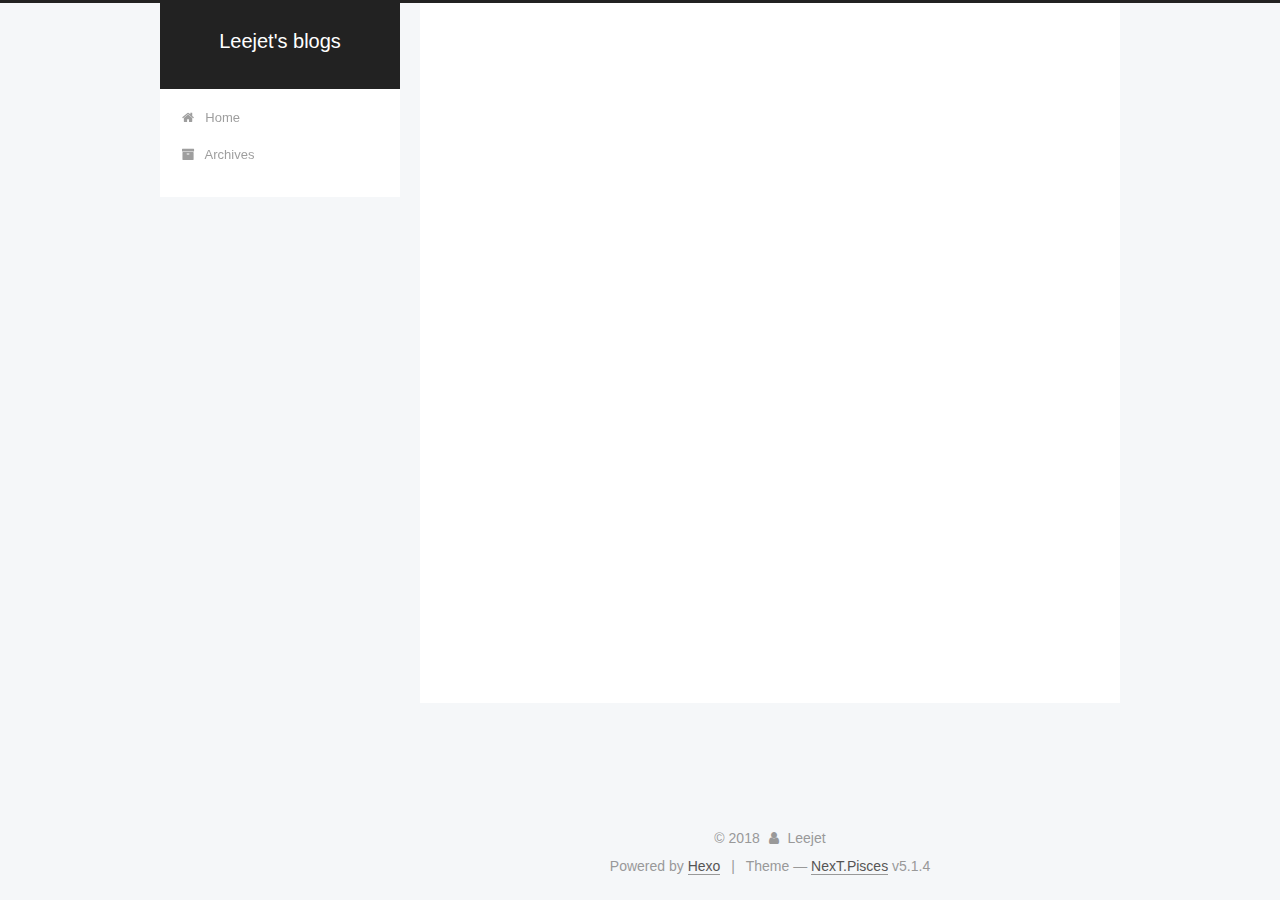
==== commit fe771e5c: "Site updated: 2018-12-10 16:50:43" ====
--- a/archives/index.html
+++ b/archives/index.html
@@ -80,12 +80,12 @@
 
 
 <meta property="og:type" content="website">
-<meta property="og:title" content="Hexo">
+<meta property="og:title" content="Leejet&#39;s blogs">
 <meta property="og:url" content="http://yoursite.com/archives/index.html">
-<meta property="og:site_name" content="Hexo">
+<meta property="og:site_name" content="Leejet&#39;s blogs">
 <meta property="og:locale" content="default">
 <meta name="twitter:card" content="summary">
-<meta name="twitter:title" content="Hexo">
+<meta name="twitter:title" content="Leejet&#39;s blogs">
 
 
 
@@ -121,7 +121,7 @@
 
 
 
-  <title>Archive | Hexo</title>
+  <title>Archive | Leejet's blogs</title>
   
 
 
@@ -151,7 +151,7 @@
     <div class="custom-logo-site-title">
       <a href="/" class="brand" rel="start">
         <span class="logo-line-before"><i></i></span>
-        <span class="site-title">Hexo</span>
+        <span class="site-title">Leejet's blogs</span>
         <span class="logo-line-after"><i></i></span>
       </a>
     </div>
@@ -227,7 +227,7 @@
         
           
         
-        Um..! 1 post. Keep on posting.
+        Um..! 2 posts in total. Keep on posting.
       </span>
 
       
@@ -241,6 +241,41 @@
           <div class="collection-title">
             <h1 class="archive-year" id="archive-year-2018">2018</h1>
           </div>
+        
+        
+
+        
+
+  <article class="post post-type-normal" itemscope="" itemtype="http://schema.org/Article">
+    <header class="post-header">
+
+      <h2 class="post-title">
+        
+            <a class="post-title-link" href="/2018/12/10/深度学习框架预训练模型输入预处理/" itemprop="url">
+              
+                <span itemprop="name">深度学习框架预训练模型输入预处理</span>
+              
+            </a>
+        
+      </h2>
+
+      <div class="post-meta">
+        <time class="post-time" itemprop="dateCreated" datetime="2018-12-10T16:02:58+08:00" content="2018-12-10">
+          12-10
+        </time>
+      </div>
+
+    </header>
+  </article>
+
+
+
+      
+
+        
+        
+        
+
         
         
 
@@ -323,7 +358,7 @@
               
                 <a href="/archives/">
               
-                  <span class="site-state-item-count">1</span>
+                  <span class="site-state-item-count">2</span>
                   <span class="site-state-item-name">posts</span>
                 </a>
               </div>
@@ -335,10 +370,10 @@
               
               
               <div class="site-state-item site-state-tags">
-                
-                  <span class="site-state-item-count">1</span>
+                <a href="/tags/index.html">
+                  <span class="site-state-item-count">2</span>
                   <span class="site-state-item-name">tags</span>
-                
+                </a>
               </div>
             
 
--- a/css/main.css
+++ b/css/main.css
@@ -1823,7 +1823,7 @@
   width: 4px;
   height: 4px;
   border-radius: 50%;
-  background: #62ff12;
+  background: #ff63e4;
 }
 .links-of-blogroll {
   font-size: 13px;
